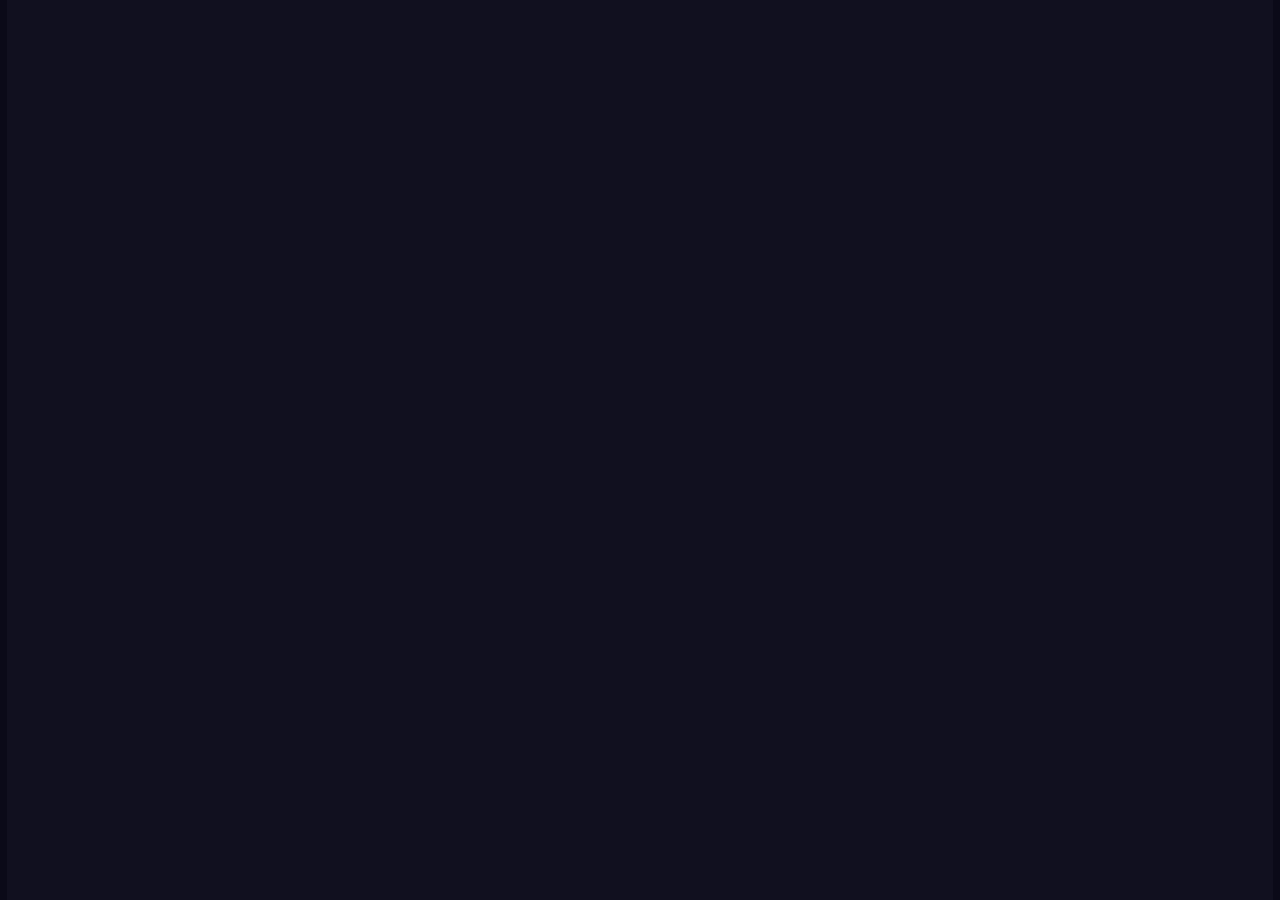
==== index.html @ ba412796 "Portfolio site" ====
<!doctype html>
<html lang="en">
<head>
  <meta charset="utf-8" />
  <meta name="viewport" content="width=device-width, initial-scale=1" />
  <title>Jana's Portfolio</title>
  <meta name="description" content="Jana Malibari — software engineer, UX/UI designer, web and game developer." />
  <link rel="preconnect" href="https://fonts.googleapis.com" />
  <link rel="preconnect" href="https://fonts.gstatic.com" crossorigin />
  <link href="https://fonts.googleapis.com/css2?family=Pacifico&family=Prompt&family=Righteous&display=swap" rel="stylesheet" />
  <link rel="stylesheet" href="styles.css?v=36" />
</head>
<body>
  <main id="viewport">
    <!-- 1440 × 1024 design canvas scaled to fit the window; phones get a portrait canvas (see script.js).
         Everything inside the gold border is clipped to it (.clipped uses --clip, set by script.js). -->
    <div id="stage" data-screen="splash" data-hdr="hide">

      <!-- ===== Sky: nebula (pans between screens), star layer, twinkles ===== -->
      <div id="sky" class="clipped" aria-hidden="true">
        <img id="nebula" src="assets/bg-nebula.jpg" alt="" width="4964" height="5210" />
        <img id="stars" src="assets/stars.png" alt="" />
        <canvas id="twinkles"></canvas>
      </div>

      <!-- ===== SPLASH (Figma "SplashScreen" Component1 → 8) ===== -->
      <section class="screen" id="splash" aria-label="Loading">
        <div class="art">
          <div class="sp-group">
            <div class="sp-line"></div>
            <div class="sp-art">
              <img class="sp-moon" src="assets/splash-moon.png" alt="" width="1024" height="570" />
              <img class="sp-rays" src="assets/splash-rays.png" alt="" width="1024" height="570" />
              <img class="sp-arc" src="assets/splash-arc.png" alt="" width="1024" height="570" />
            </div>
            <div class="sp-text"><p>Jana<br />Portfolio</p></div>
          </div>
          <div class="sp-dot"></div>
        </div>
      </section>

      <!-- ===== INTRO (Component1 → 5) ===== -->
      <section class="screen" id="intro" aria-label="Welcome" data-s="1">
        <div class="clipped"><div class="art">
          <img class="side-arc left tw" src="assets/side-arc-left.svg" alt="" width="70" height="135" />
          <img class="side-arc right tw" src="assets/side-arc-right.svg" alt="" width="70" height="135" />
          <img class="ring-inner tw" src="assets/orbit-inner.svg" alt="" width="980" height="980" />
          <div class="ring-outer tw">
            <img class="ring-outer-img" src="assets/orbit-outer.png" alt="" />
            <img class="ring-planet" src="assets/orbit-planet.svg" alt="" width="45" height="45" />
          </div>
          <div class="glare g2 tw" style="left:438px;top:324px;--gx:-723.5px;--gy:-294.5px"></div>
          <div class="glare g2 tw" style="left:899px;top:595px;--gx:596.5px;--gy:460.5px"></div>
          <div class="glare g1 tw" style="left:846px;top:261px;--gx:465px;--gy:-476px"></div>
          <div class="glare g1 tw" style="left:486px;top:625px;--gx:-473.5px;--gy:548.5px"></div>
          <p class="intro-welcome gold tw">WELCOME</p>
          <h1 class="intro-title gold tw">TO JANA’S<br />PORTFOLIO</h1>
          <button class="img-btn intro-explore tw" type="button" id="exploreBtn" aria-label="Explore">
            <img src="assets/btn-explore.svg" alt="" width="300" height="133" />
          </button>
        </div></div>
      </section>

      <!-- ===== HOME (Component1 → 2) ===== -->
      <section class="screen" id="home" aria-label="Home" data-s="1">
        <div class="clipped"><div class="art">
          <h1 class="home-name gold tw">Known as</h1>
          <div class="home-titles tw" aria-live="polite">
            <p class="gold">A Fresh Graduate University Student.</p>
            <p class="gold">A Software Engineer with a Vision.</p>
            <p class="gold">A UX / UI Designer Beyond the Ordinary.</p>
            <p class="gold">A Web Developer Building the Web of Tomorrow, Today.</p>
            <p class="gold">A Game Developer Turning Ideas into Playable Realities.</p>
          </div>
          <a class="img-btn home-btn cv tw" href="https://flowcv.com/resume/q9fv5rah4a" target="_blank" rel="noopener" aria-label="Download CV">
            <img src="assets/btn-cv.svg" alt="" width="300" height="133" />
          </a>
          <a class="img-btn home-btn cover tw" href="https://drive.google.com/file/d/1KcH2TFDEt_dfm4a84JCfvKvSNfaRKTZW/view?usp=sharing" target="_blank" rel="noopener" aria-label="Cover letter">
            <img src="assets/btn-cover.svg" alt="" width="300" height="133" />
          </a>
        </div></div>
      </section>

      <!-- ===== ABOUT (Default → Hover → Up → Content) ===== -->
      <section class="screen" id="about" aria-label="About me" data-s="default">
        <img class="about-frame" src="assets/about-frame.svg" alt="" width="1373" height="973" />
        <div class="art">
          <div class="card c7 tw"><img src="assets/tarot-back.png" alt="" /></div>
          <div class="card c6 tw"><img src="assets/tarot-back.png" alt="" /></div>
          <div class="card c8 tw"><img src="assets/tarot-back.png" alt="" /></div>
          <!-- the three cards: Everyday / Professional / Freelance. Click a side card to bring it to the middle. -->
          <div class="spread" id="spread">
          <div class="tcard" data-c="everyday" data-slot="l" role="button" tabindex="0" aria-label="Everyday Me">
            <span class="flip-inner">
              <span class="face front cface" data-fill="everyday"></span>
              <span class="face back tc-back"><img src="assets/tarot-back.png" alt="" /></span>
            </span>
          </div>
          <div class="tcard" data-c="pro" data-slot="c" role="button" tabindex="0" aria-label="Professional Me">
            <span class="flip-inner">
              <span class="face front cface" data-fill="pro"></span>
              <span class="face back tc-back"><img src="assets/tarot-back.png" alt="" /></span>
            </span>
          </div>
          <div class="tcard" data-c="freelance" data-slot="r" role="button" tabindex="0" aria-label="Freelance Me">
            <span class="flip-inner">
              <span class="face front cface" data-fill="freelance"></span>
              <span class="face back tc-back"><img src="assets/tarot-back.png" alt="" /></span>
            </span>
          </div>
          </div>
        </div>
        <!-- phones: one readable card with a switch for the three -->
        <div class="about-m" id="aboutM">
          <div class="am-tabs" role="tablist" aria-label="About me">
            <button type="button" role="tab" data-c="everyday">Everyday</button>
            <button type="button" role="tab" data-c="pro" aria-selected="true">Professional</button>
            <button type="button" role="tab" data-c="freelance">Freelance</button>
          </div>
          <div class="about-m-card" id="aboutMCard" role="button" tabindex="0" aria-label="Turn the card over">
            <span class="flip-inner">
              <span class="face front cface" data-fill="pro"></span>
              <img class="face back" src="assets/tarot-back.png" alt="" />
            </span>
          </div>
        </div>
      </section>

      <!-- ===== WORK (Variant1 → 8): backgrounds + a sliding card stack ===== -->
      <section class="screen" id="work" aria-label="My work" aria-roledescription="carousel">
        <div class="clipped">
          <div class="wbgs">
            <img data-k="game-0" src="assets/bg-game-0.jpg" alt="" />
            <div class="intro" data-k="game"></div>
            <img data-k="web-0" src="assets/bg-web-0.jpg" alt="" />
            <div class="intro" data-k="web"></div>
            <img data-k="ux-0" src="assets/bg-ux-0.jpg" alt="" />
            <div class="intro" data-k="ux"></div>
            <img data-k="program-0" src="assets/bg-program-0.jpg?v=20" alt="" />
            <div class="intro" data-k="program"></div>
          </div>
        </div>
        <!-- as in Figma, the card stack lies on top of the gold border (not clipped) -->
        <div class="art work-art">
          <div class="stack" data-k="game"><img src="assets/stack-game.png" alt="" /><button class="explore" type="button"><span>EXPLORE</span><i aria-hidden="true"><svg viewBox="0 0 24 24"><path d="M7 17 17 7M9 7h8v8"/></svg></i></button></div>
          <div class="stack" data-k="web"><img src="assets/stack-web.png" alt="" /><button class="explore" type="button"><span>EXPLORE</span><i aria-hidden="true"><svg viewBox="0 0 24 24"><path d="M7 17 17 7M9 7h8v8"/></svg></i></button></div>
          <div class="stack" data-k="ux"><img src="assets/stack-ux.png" alt="" /><button class="explore" type="button"><span>EXPLORE</span><i aria-hidden="true"><svg viewBox="0 0 24 24"><path d="M7 17 17 7M9 7h8v8"/></svg></i></button></div>
          <div class="stack" data-k="program"><img src="assets/stack-program.png" alt="" /><button class="explore" type="button"><span>EXPLORE</span><i aria-hidden="true"><svg viewBox="0 0 24 24"><path d="M7 17 17 7M9 7h8v8"/></svg></i></button></div>
        </div>
        <div class="art work-chrome">
          <img class="work-ornament" src="assets/work-ornament.svg" alt="" width="199.5" height="61" />
        </div>
        <div class="work-nav">
          <button class="work-arrow prev" type="button" aria-label="Previous category" disabled>
            <img src="assets/arrow-a.svg" alt="" width="42.1154" height="73" />
          </button>
          <div class="work-dots" aria-hidden="true"><span></span><span></span><span></span><span></span></div>
          <button class="work-arrow next" type="button" aria-label="Next category">
            <img src="assets/arrow-a.svg" alt="" width="42.1154" height="73" />
          </button>
        </div>
        <p class="sr-only" aria-live="polite" id="workLabel"></p>
      </section>

      <!-- ===== CONTACT (Component21 → Variant2 → Variant3) ===== -->
      <section class="screen" id="contact" aria-label="Contact" data-s="1">
        <div class="clipped"><div class="art">
          <ul class="contact-list">
            <li style="--i:0">
              <img class="contact-icon mail tw" src="assets/icon-mail.svg" alt="" width="53" height="42" />
              <a class="gold tw" href="mailto:janamalibari21@gmail.com">janamalibari21@gmail.com</a>
            </li>
            <li style="--i:1">
              <img class="contact-icon tw" src="assets/icon-linkedin.svg" alt="" width="53" height="53" />
              <a class="gold tw" href="https://www.linkedin.com/in/jana-malibari-" target="_blank" rel="noopener">Jana’s LinkedIn Profile</a>
            </li>
            <li style="--i:2">
              <img class="contact-icon tw" src="assets/icon-github.svg" alt="" width="53" height="53" />
              <a class="gold tw" href="https://github.com/J29-h" target="_blank" rel="noopener">Jana’s GitHub Profile</a>
            </li>
          </ul>
          <button class="contact-open tw" type="button" id="openForm" aria-haspopup="dialog">
            <svg viewBox="0 0 24 24" aria-hidden="true"><path d="M4 6h16v12H4z"/><path d="m4 7 8 6 8-6"/></svg>
            <span>SEND ME A MESSAGE</span>
          </button>
        </div></div>
        <img class="contact-frame" src="assets/contact-frame.png" alt="" />
      </section>

      <!-- ===== Gold frame (Intro, Home, Work; on phones every screen) ===== -->
      <div id="frame" aria-hidden="true">
        <div class="frame-border"><img src="assets/frame-border.svg" alt="" width="971" height="1373" /></div>
        <img class="corner" src="assets/corner-dot.svg" alt="" style="left:1396px;top:991px" />
        <img class="corner" src="assets/corner-dot-2.svg" alt="" style="left:36px;top:991px" />
        <img class="corner" src="assets/corner-dot.svg" alt="" style="left:1396px;top:29px" />
        <img class="corner" src="assets/corner-dot.svg" alt="" style="left:36px;top:29px" />
        <div class="moons">
          <img src="assets/moon-5.svg" alt="" style="left:621px" width="21.0127" height="31" />
          <img src="assets/moon-1.svg" alt="" style="left:646px" width="24.75" height="31" />
          <img src="assets/moon-4.svg" alt="" style="left:675px" width="24.9971" height="31" />
          <img src="assets/moon-full.svg" alt="" style="left:704.5px" width="31" height="31" />
          <img class="flip-x" src="assets/moon-3.svg" alt="" style="left:739px" width="24.9971" height="31" />
          <img class="flip-x" src="assets/moon-2.svg" alt="" style="left:768px" width="24.75" height="31" />
          <img class="flip-x" src="assets/moon-6.svg" alt="" style="left:797px" width="21.0127" height="31" />
        </div>
        <div class="hdr hdr-left">
          <img class="pisces-constellation" src="assets/pisces-constellation.png" alt="" />
          <div class="frame-dots" data-dots="188,206,224,242,259.67,278"></div>
        </div>
        <div class="hdr hdr-right">
          <img class="pisces-fish" src="assets/pisces-fish.png" alt="" />
          <div class="frame-dots" data-dots="1148,1166,1184,1202,1219.67,1238"></div>
        </div>
        <!-- portrait frame for phones, drawn by script.js -->
        <div class="m-frame" id="mFrame"></div>
      </div>

      <!-- ===== Side navigation (Home / About / Work / Contact) ===== -->
      <nav id="nav" aria-label="Main">
        <div class="nav-shade"></div>
        <div class="nav-bar"></div>
        <div class="nav-hit"></div>
        <a href="#home" data-go="home" style="--y:372px;--i:0">
          <span class="nav-icon"><img class="off" src="assets/icon-home-line.svg" alt="" /><img class="on" src="assets/icon-home.svg" alt="" /></span>
          <span class="nav-label gold">HOME</span>
        </a>
        <a href="#about" data-go="about" style="--y:456px;--i:1">
          <span class="nav-icon"><img class="off" src="assets/icon-user.svg" alt="" /><img class="on" src="assets/icon-user-active.svg" alt="" /></span>
          <span class="nav-label gold">ABOUT ME</span>
        </a>
        <a href="#work" data-go="work" style="--y:540px;--i:2">
          <span class="nav-icon"><img class="off" src="assets/icon-briefcase.svg" alt="" /><img class="on" src="assets/icon-briefcase-active.svg" alt="" /></span>
          <span class="nav-label gold">MY WORK</span>
        </a>
        <a href="#contact" data-go="contact" style="--y:624px;--i:3">
          <span class="nav-icon"><img class="off" src="assets/icon-messages.svg" alt="" /><img class="on" src="assets/icon-messages-active.svg" alt="" /></span>
          <span class="nav-label gold">CONTACT</span>
        </a>
      </nav>
      <!-- ===== Project viewer: opens from each Explore button ===== -->
      <div class="proj" id="proj" role="dialog" aria-modal="true" aria-labelledby="projCat" inert>
        <header class="proj-bar">
          <span class="proj-cat gold" id="projCat"></span>
          <div class="proj-tabs" id="projTabs" role="tablist"></div>
          <button class="proj-close" type="button" aria-label="Close projects" data-pclose>&times;</button>
        </header>
        <div class="proj-scroll" id="projScroll"></div>
      </div>
      <!-- ===== Message form: opens on top of everything ===== -->
      <div class="modal" id="formModal" role="dialog" aria-modal="true" aria-labelledby="cfTitle" inert>
        <div class="modal-backdrop" data-close></div>
        <form class="cform" id="cform" novalidate>
            <button class="cf-close" type="button" data-close aria-label="Close the form"><svg viewBox="0 0 24 24" aria-hidden="true"><path d="M6 6l12 12M18 6 6 18"/></svg></button>
            <h2 class="cf-title gold" id="cfTitle">Send me a message</h2>
            <div class="cf-grid">
              <label class="cf-field"><span>Name</span><input name="name" autocomplete="name" required placeholder="Your name" /></label>
              <label class="cf-field"><span>Phone</span><input name="phone" type="tel" autocomplete="tel" placeholder="Optional" /></label>
              <label class="cf-field"><span>Email</span><input name="email" type="email" autocomplete="email" required placeholder="you@example.com" /></label>
              <label class="cf-field"><span>Type of request</span>
                <select name="type" required>
                  <option value="" selected disabled>Choose one</option>
                  <option>Freelance project</option>
                  <option>Job opportunity</option>
                  <option>Collaboration</option>
                  <option>Question</option>
                  <option>Something else</option>
                </select>
              </label>
              <label class="cf-field cf-wide"><span>Message</span>
                <textarea name="message" rows="5" required placeholder="Tell me briefly what you need (up to 300 words)"></textarea>
                <small class="cf-count" id="cfCount">0 / 300 words</small>
              </label>
            </div>
            <div class="cf-foot">
              <p class="cf-note" id="cfNote" aria-live="polite"></p>
              <button class="cf-send" type="submit">Send <svg viewBox="0 0 24 24" aria-hidden="true"><path d="M4 12h15M13 6l6 6-6 6"/></svg></button>
            </div>
          </form>
      </div>
    </div>
  </main>
  <script src="projects.js?v=36"></script>
  <script src="script.js?v=36"></script>
</body>
</html>
---- styles.css ----
/* =========================================================
   Jana's Portfolio — built from the Figma file "Jana's Profile"
   Layout: everything sits on the 1440 × 1024 design canvas (#stage),
   scaled to fit the window by script.js (phones: portrait canvas).
   Motion: each screen steps through the states of its Figma component
   variants (script.js sets data-s plus --d / --e), with smoother
   page-to-page transitions, a GPU-only splash and canvas stars.
   ========================================================= */

:root {
  --gold-dark: #9e7639;
  --gold-mid: #a87830;
  --gold-light: #dab787;
  --night: #0b0a18;
  --splash-bg: #11101f;

  /* Figma "Custom spring" (damping ratio 0.75) */
  --spring: linear(0, 0.0024 0.69%, 0.0147 1.75%, 0.0410 3.03%, 0.0826 4.47%, 0.1388 6.04%, 0.2076 7.72%, 0.2859 9.51%, 0.3703 11.39%, 0.4574 13.35%, 0.5438 15.39%, 0.6267 17.50%, 0.7038 19.68%, 0.7733 21.93%, 0.8340 24.24%, 0.8856 26.60%, 0.9279 29.03%, 0.9614 31.50%, 0.9868 34.03%, 1.0051 36.60%, 1.0173 39.23%, 1.0245 41.90%, 1.0278 44.62%, 1.0283 47.38%, 1.0267 50.18%, 1.0239 53.02%, 1.0204 55.90%, 1.0166 58.82%, 1.0130 61.78%, 1.0098 64.78%, 1.0069 67.82%, 1.0046 70.89%, 1.0028 73.99%, 1.0014 77.13%, 1.0004 80.30%, 0.9998 83.50%, 0.9994 86.74%, 0.9992 90.01%, 0.9992 93.31%, 0.9992 96.64%, 1 100%);
  --ease-out: cubic-bezier(0, 0, .58, 1);
  --ease-in: cubic-bezier(.42, 0, 1, 1);
  --ease-io: cubic-bezier(.42, 0, .58, 1);
  --smooth: cubic-bezier(.22, 1, .36, 1);     /* ease-out-quint: soft landings */
  --smooth-io: cubic-bezier(.65, 0, .35, 1);  /* ease-in-out-cubic: travel */
  --pop: cubic-bezier(.34, 1.56, .64, 1);     /* small overshoot for hovers */
}

* { box-sizing: border-box; margin: 0; padding: 0; }

html, body {
  height: 100%;
  background: var(--night);
  overflow: hidden;
  font-family: "Righteous", system-ui, sans-serif;
  -webkit-font-smoothing: antialiased;
}

img { display: block; user-select: none; -webkit-user-drag: none; }
button { font: inherit; background: none; border: 0; cursor: pointer; color: inherit; -webkit-tap-highlight-color: transparent; }
a { color: inherit; }

.sr-only {
  position: absolute; width: 1px; height: 1px; overflow: hidden;
  clip: rect(0 0 0 0); white-space: nowrap;
}

.gold {
  background: linear-gradient(to bottom, var(--gold-dark) 30%, var(--gold-light));
  -webkit-background-clip: text;
  background-clip: text;
  color: transparent;
}

/* Elements that animate between Figma states */
.tw {
  transition-property: translate, scale, rotate, opacity, clip-path, left, top, width, height;
  transition-duration: var(--d, 0s);
  transition-timing-function: var(--e, ease);
}

/* ---------- Stage ---------- */
#viewport { position: fixed; inset: 0; }

#stage {
  position: absolute;
  left: 50%; top: 50%;
  width: var(--W, 1440px); height: var(--H, 1024px);
  transform: translate(-50%, -50%) scale(var(--scale, 1));
  transform-origin: center;
  overflow: hidden; /* nothing renders outside the page */
}

/* Everything inside the gold border is cut to the border's shape */
.clipped { position: absolute; inset: 0; clip-path: var(--clip, none); }

/* ---------- Sky ---------- */
#sky { pointer-events: none; overflow: hidden; }

/* half-resolution nebula drawn at 2× (it is a soft blur, so no visible loss) */
#nebula {
  position: absolute; left: 0; top: 0;
  width: 2482px; height: 2605px; max-width: none;
  transform-origin: 0 0;
  transform: translate(calc(var(--bx, -2163px) + var(--W, 1440px) / 2 - 720px),
                       calc(var(--by, -2156px) + var(--H, 1024px) / 2 - 512px)) scale(2);
  transition: transform 1.4s var(--smooth-io);
  will-change: transform;
}
#stars { position: absolute; left: 0; top: 0; width: 100%; height: 100%; object-fit: cover; }
#twinkles { position: absolute; inset: 0; width: 100%; height: 100%; mix-blend-mode: screen; }

/* ---------- Screens: soft cross-fade with a gentle zoom ---------- */
.screen {
  position: absolute; inset: 0;
  visibility: hidden; opacity: 0; scale: .985;
  transition: opacity .7s var(--smooth), scale .9s var(--smooth), visibility 0s linear .7s;
}
.screen.active { visibility: visible; opacity: 1; scale: 1; transition: opacity .7s var(--smooth), scale .9s var(--smooth), visibility 0s; }

/* Each screen's content sits on a 1440 × 1024 "art" board (1:1 on desktop,
   scaled by --s around (--ox, --oy) on phones). */
.art {
  position: absolute; left: 0; top: 0; width: 1440px; height: 1024px;
  transform-origin: 0 0;
  transform:
    translate(calc(var(--W, 1440px) / 2 - var(--ox, 720px) * var(--s, 1)),
              calc(var(--H, 1024px) / 2 - var(--oy, 512px) * var(--s, 1) + var(--dy, 0px)))
    scale(var(--s, 1));
}
.m-frame, .about-m-card { display: none; }

/* ---------- Gold frame ---------- */
#frame {
  position: absolute; inset: 0; z-index: 10;
  pointer-events: none;
  opacity: 0;
  transition: opacity .7s var(--smooth);
}
#stage[data-screen="intro"] #frame,
#stage[data-screen="home"] #frame,
#stage[data-screen="work"] #frame { opacity: 1; }
#stage[data-screen="work"]:not(.m) #frame .moons,
#stage[data-screen="work"]:not(.m) #frame .hdr { visibility: hidden; }

.frame-border { position: absolute; left: 36px; top: 29px; width: 1369px; height: 967px; }
.frame-border img {
  position: absolute; left: 50%; top: 50%;
  width: 971px; height: 1373px; max-width: none;
  transform: translate(-50%, -50%) rotate(-90deg) scaleY(-1);
}
.corner { position: absolute; width: 9px; height: 9px; }
.moons { position: absolute; left: 0; top: 0; width: 1440px; height: 1024px; }
.moons img { position: absolute; top: 969px; }
.flip-x { transform: scaleX(-1); }

.hdr { position: absolute; inset: 0; transition: translate .8s var(--smooth), opacity .8s var(--smooth); }
#stage[data-hdr="hide"] .hdr { translate: 0 -110px; opacity: 0; }

.pisces-constellation { position: absolute; left: 91px; top: 73px; width: 77px; height: 77px; object-fit: cover; object-position: bottom; }
.pisces-fish { position: absolute; left: 1272px; top: 86px; width: 61.811px; height: 52px; object-fit: cover; }
.frame-dots span { position: absolute; top: 105px; width: 13.98px; height: 13.98px; display: grid; place-items: center; }
.frame-dots img { width: 9.885px; height: 9.885px; transform: rotate(-135deg); }

/* =========================================================
   SPLASH — one CSS timeline, transforms/opacity/clip only (no layout work)
   line draws → moon & flowers rise → rays sweep → arc rises → name
   appears → beige dot swells over the screen → shrinks into the Intro
   ========================================================= */
#splash { background: var(--splash-bg); z-index: 50; }
#splash * { will-change: transform, opacity; }

/* The three artwork layers share one 1024 × 570 canvas, drawn at their true
   proportions (×1.5) and centred on the page; the gold line sits at its base. */
.sp-art { position: absolute; left: -48.75px; top: 84.5px; width: 1536px; height: 855px; }
.sp-art img { position: absolute; inset: 0; width: 100%; height: 100%; max-width: none; opacity: 0; }

.sp-line {
  position: absolute; left: 176px; top: 780px; width: 1088px; height: 5px;
  background: var(--gold-light); border-radius: 3px;
  transform-origin: 50% 50%;
  opacity: 0; transform: translateY(60px) scaleX(.005);
}
/* moon & flowers rise out of the line */
.sp-moon { clip-path: inset(82% 0 18% 0); transform: translateY(70px); }
/* rays burst outward from the flowers */
.sp-rays { transform-origin: 45% 52%; transform: scale(.55); }
/* the arc lifts in last */
.sp-arc { clip-path: inset(67% 0 33% 0); transform: translateY(50px); }

.sp-text { position: absolute; left: 760px; top: 575px; width: 290px; height: 210px; opacity: 0; }
.sp-text p {
  position: absolute; inset: 0;
  display: flex; align-items: center; justify-content: center; text-align: center;
  font-family: "Pacifico", cursive; font-size: 58px; line-height: 1.3;
  color: var(--gold-light); white-space: nowrap;
}

/* the beige dot lives at its full-screen size and is scaled (GPU only);
   it starts on the moon's dot and finally shrinks into the Intro */
.sp-dot {
  position: absolute; left: -188px; top: -389px; width: 1815px; height: 1815px;
  border-radius: 50%; background: var(--gold-light);
  opacity: 0; transform: translate(158.75px, -47px) scale(.011);
}

#splash.play .sp-line { animation: sp-line 1.4s .15s forwards; }
#splash.play .sp-moon { animation: sp-moon 1.4s 1.0s var(--smooth) forwards; }
#splash.play .sp-rays { animation: sp-rays 1.3s 1.6s var(--smooth) forwards; }
#splash.play .sp-arc { animation: sp-moon 1.2s 1.9s var(--smooth) forwards; }
#splash.play .sp-text { animation: sp-text 1.1s 2.6s var(--smooth) forwards; }
#splash.play .sp-group { animation: sp-dim 1.4s 4.1s var(--smooth-io) forwards; }
#splash.play .sp-dot { animation: sp-dot 2.3s 3.5s forwards; }

@keyframes sp-line {
  0% { opacity: 0; transform: translateY(60px) scaleX(.005); animation-timing-function: var(--smooth); }
  30% { opacity: 1; transform: translateY(0) scaleX(.005); animation-timing-function: cubic-bezier(.65, 0, .35, 1); }
  100% { opacity: 1; transform: none; }
}
@keyframes sp-moon { from { opacity: 0; } 30% { opacity: 1; } to { opacity: 1; clip-path: inset(0 0 0 0); transform: none; } }
@keyframes sp-rays { from { opacity: 0; } 40% { opacity: 1; } to { opacity: 1; transform: none; } }
@keyframes sp-text {
  from { opacity: 0; transform: translateY(16px) scale(.96); }
  to { opacity: 1; transform: none; }
}
@keyframes sp-dim { 50% { opacity: .55; } to { opacity: 0; } }
@keyframes sp-dot {
  0% { opacity: 0; transform: translate(158.75px, -47px) scale(.011); animation-timing-function: var(--smooth); }
  18% { opacity: 1; transform: translate(158.75px, -47px) scale(.011); animation-timing-function: cubic-bezier(.7, 0, .2, 1); }
  62% { opacity: 1; transform: none; animation-timing-function: cubic-bezier(.65, 0, .35, 1); }
  100% { opacity: 1; transform: translate(.5px, -6.5px) scale(0); }
}

/* ========== INTRO ========== */
.side-arc { position: absolute; top: 445px; }
.side-arc.right { left: 1337px; transform: rotate(180deg); }
.side-arc.left { left: 34px; transform: scaleY(-1); }

/* rings: Figma states use `rotate`, the endless slow spin uses `transform` */
.ring-inner { position: absolute; left: 230px; top: 18px; rotate: -135deg; animation: spin 70s linear infinite; }
.ring-outer { position: absolute; left: 157.5px; top: -55px; width: 1125px; height: 1125px; rotate: 45deg; animation: spin 110s linear infinite reverse; }
.ring-outer-img { position: absolute; left: 164.75px; top: 164.75px; width: 795.5px; height: 795.5px; }
.ring-planet { position: absolute; left: 148.3px; top: 533.3px; }
@keyframes spin { to { transform: rotate(360deg); } }

.intro-welcome {
  position: absolute; left: 720.5px; top: 349px; transform: translate(-50%, -50%);
  font-family: "Prompt", sans-serif; font-size: 29px; white-space: nowrap;
}
.intro-title {
  position: absolute; left: 720px; top: 512px; transform: translate(-50%, -50%);
  font-weight: 400; font-size: 72px; line-height: normal; text-align: center; white-space: nowrap;
}

.glare { position: absolute; width: 96px; height: 96px; }
.glare::before, .glare::after {
  content: ""; position: absolute; left: 43px; top: 0; width: 10px; height: 96px;
  background: #fff;
  -webkit-mask: var(--g) center / 100% 100% no-repeat;
  mask: var(--g) center / 100% 100% no-repeat;
  -webkit-mask-source-type: luminance;
  mask-mode: luminance;
  animation: glint 3.6s ease-in-out infinite;
}
.glare::after { transform: rotate(90deg); }
.glare:nth-of-type(2n)::before, .glare:nth-of-type(2n)::after { animation-delay: -1.8s; }
@keyframes glint { 50% { opacity: .35; } }
.glare.g2::before { --g: url(assets/glare-v2.svg); }
.glare.g2::after { --g: url(assets/glare-h2.svg); }
.glare.g1::before { --g: url(assets/glare-v1.svg); }
.glare.g1::after { --g: url(assets/glare-h1.svg); }

.img-btn { position: absolute; display: block; }
.img-btn img { transform: scaleY(-1); transition: transform .45s var(--pop), filter .35s ease; }
.img-btn:hover img { transform: scaleY(-1) scale(1.06); filter: drop-shadow(0 0 8px rgba(218, 183, 135, .3)); }
.img-btn:active img { transform: scaleY(-1) scale(.97); }
.img-btn:focus-visible { outline: 2px solid var(--gold-light); outline-offset: 4px; border-radius: 40px; }

/* Explore: breathing glow; grows on hover */
/* the clip box is wider than the button so the glow is never cut into a rectangle */
.intro-explore { left: 569px; top: 649px; width: 300px; height: 133px; clip-path: inset(-60px); }
.intro-explore img { animation: glow 3.2s ease-in-out infinite; }
.intro-explore:hover img { transform: scaleY(-1) scale(1.1); filter: drop-shadow(0 0 10px rgba(218, 183, 135, .45)); animation-play-state: paused; }
@keyframes glow {
  0%, 100% { filter: drop-shadow(0 0 2px rgba(218, 183, 135, .15)); }
  50% { filter: drop-shadow(0 0 9px rgba(218, 183, 135, .4)); }
}

#intro[data-s="1"] :is(.intro-welcome, .intro-title) { translate: 0 933px; }
#intro[data-s="1"] .ring-inner { translate: 0 933px; rotate: 45deg; }
#intro[data-s="1"] .ring-outer { translate: 0 933px; rotate: -135deg; }
#intro:is([data-s="1"], [data-s="2"]) .glare { translate: 17px 255px; opacity: 0; }
#intro[data-s="3"] .glare { translate: 0 14px; }
#intro[data-s="1"] .side-arc { opacity: 0; }
#intro:is([data-s="1"], [data-s="2"]) .side-arc.right { translate: 103px 0; }
#intro:is([data-s="1"], [data-s="2"]) .side-arc.left { translate: -104px 0; }
#intro:is([data-s="1"], [data-s="2"], [data-s="3"]) .intro-explore { clip-path: inset(100% -60px -60px -60px); }
#intro[data-s="5"] .intro-welcome { translate: -1px -366.5px; scale: 3.22; opacity: 0; }
#intro[data-s="5"] .intro-title { scale: 18.07; opacity: 0; }
#intro[data-s="5"] .ring-inner { translate: -2.7px 8px; scale: 2.688; opacity: 0; }
#intro[data-s="5"] .ring-outer { translate: 0 4.5px; scale: 2.688; opacity: 0; }
#intro[data-s="5"] .glare { translate: var(--gx) var(--gy); scale: 3.7; opacity: 0; }
#intro[data-s="5"] .intro-explore { translate: -1.5px 746px; scale: 2.684; opacity: 0; }
#intro[data-s="5"] .side-arc.right { translate: 103px 0; }
#intro[data-s="5"] .side-arc.left { translate: -104px 0; }

/* ========== HOME ========== */
.home-name { position: absolute; left: 720px; top: 363px; transform: translate(-50%, -50%); font-weight: 400; font-size: 112px; line-height: normal; white-space: nowrap; clip-path: inset(0); }
.home-titles { position: absolute; left: 476.5px; top: 477px; width: 481px; height: 180px; }
.home-titles p {
  position: absolute; inset: 0 0 auto 0;
  font-size: 48px; line-height: normal; text-align: center;
  opacity: 0; translate: -237.5px 0; clip-path: inset(0 240px);
  transition: opacity 1.6s var(--smooth), translate 1.6s var(--smooth-io), clip-path 1.6s var(--smooth-io);
}
.home-titles p.show { opacity: 1; translate: 0 0; clip-path: inset(0 0); }
.home-titles p.out { opacity: 0; translate: 722.5px 0; clip-path: inset(0 240px); }
.home-titles p.reset { transition: none; }

.home-btn { top: 646px; width: 300px; height: 133px; transform-origin: 0 50%; }
.home-btn.cv { left: 420px; }
.home-btn.cover { left: 720px; }

#home[data-s="1"] .home-name { translate: -270px 0; clip-path: inset(100% 0 0 0); }
#home[data-s="1"] .home-titles { opacity: 0; }
#home[data-s="1"] .home-btn.cv { translate: 320px 0; scale: 0 1; }
#home[data-s="1"] .home-btn.cover { translate: -199px 0; scale: 0 1; }
#stage[data-navin="0"] #nav :is(.nav-bar, a) { translate: -133px 0; }

/* ========== ABOUT ==========
   Three tarot cards fall into a spread: Everyday / Professional / Freelance.
   The middle one is face-up; click a side card and it swaps into the middle. */
#about { z-index: 12; }
.about-frame { position: absolute; left: 34px; top: 25px; pointer-events: none; }
.card { position: absolute; }
.card img { width: 100%; height: 100%; object-fit: cover; }

.card.c6 { left: 811.5px; top: 570.4px; width: 509.4px; height: 797.1px; rotate: 19.64deg; }
.card.c7 { left: 119.1px; top: 570.4px; width: 509.4px; height: 797.1px; rotate: -19.64deg; transform: scaleX(-1); }
.card.c8 { left: 466px; top: 460px; width: 509.6px; height: 797px; }
#about[data-s="hover"] .card.c6 { left: 879.4px; top: 666.4px; width: 454.2px; height: 710.4px; rotate: 19.7deg; }
#about[data-s="hover"] .card.c7 { left: 107.4px; top: 666.4px; width: 454.2px; height: 710.4px; rotate: -19.7deg; }
#about[data-s="hover"] .card.c8 { left: 414px; top: 299px; width: 613px; height: 960px; }
/* "up": the three backs land exactly where the spread's cards sit */
#about:is([data-s="up"], [data-s="content"]) .card.c7 { left: 135px; top: 333.2px; width: 290px; height: 453.6px; rotate: -8deg; }
#about:is([data-s="up"], [data-s="content"]) .card.c6 { left: 1015px; top: 333.2px; width: 290px; height: 453.6px; rotate: 8deg; }
#about:is([data-s="up"], [data-s="content"]) .card.c8 { left: 470px; top: 121px; width: 500px; height: 782px; }
#about[data-s="content"] .card { opacity: 0; }

.spread { position: absolute; inset: 0; opacity: 0; pointer-events: none; }
#about[data-s="content"] .spread { opacity: 1; pointer-events: auto; }
.tcard {
  position: absolute; left: 470px; top: 121px; width: 500px; height: 782px;
  perspective: 1800px; cursor: pointer; outline: none;
  transition: transform .95s var(--smooth-io), filter .4s ease;
}
.tcard[data-slot="c"] { z-index: 3; }
.tcard.moving { z-index: 4; }
.tcard[data-slot="l"] { transform: translate(-440px, 48px) rotate(-8deg) scale(.58); }
.tcard[data-slot="r"] { transform: translate(440px, 48px) rotate(8deg) scale(.58); }
/* hover lifts the card's inside only, so the hover area itself never moves out from under the pointer (that caused a jittery flip) */
.tcard .flip-inner:not(.snap) { transition: transform 1.1s cubic-bezier(.65, 0, .35, 1), translate .5s var(--smooth), rotate .5s var(--smooth), scale .5s var(--smooth); }
.tcard[data-slot="l"]:is(:hover, :focus-visible) .flip-inner { translate: 0 -36px; rotate: 2deg; scale: 1.035; }
.tcard[data-slot="r"]:is(:hover, :focus-visible) .flip-inner { translate: 0 -36px; rotate: -2deg; scale: 1.035; }
.tcard:is([data-slot="l"], [data-slot="r"]):is(:hover, :focus-visible) { filter: drop-shadow(0 0 28px rgba(218, 183, 135, .45)); }
.tcard[data-slot="c"]:is(:hover, :focus-visible) { filter: drop-shadow(0 0 26px rgba(178, 124, 255, .45)); }
.tc-back img { position: absolute; inset: 0; width: 100%; height: 100%; object-fit: cover; }

/* card faces (desktop spread and phone card share them) */
.cface {
  display: flex; flex-direction: column; align-items: center; justify-content: flex-start; gap: 16px;
  padding: 66px 50px 58px; overflow: hidden; text-align: center; color: #efe6ff;
  font-family: "Prompt", system-ui, sans-serif; font-size: 17px; line-height: 1.6;
  border-radius: 26px; border: 2px solid var(--gold-mid);
  background:
    radial-gradient(1.5px 1.5px at 18% 22%, rgba(255,255,255,.7) 50%, transparent 51%),
    radial-gradient(1px 1px at 72% 12%, rgba(255,255,255,.6) 50%, transparent 51%),
    radial-gradient(1.5px 1.5px at 86% 64%, rgba(255,255,255,.55) 50%, transparent 51%),
    radial-gradient(1px 1px at 30% 82%, rgba(255,255,255,.55) 50%, transparent 51%),
    linear-gradient(180deg, #12062b 0%, #250b52 55%, #46168f 100%);
  box-shadow: 0 24px 60px rgba(0, 0, 0, .55);
}
/* the card's thin double gold frame */
.cface::before, .cface::after { content: ""; position: absolute; pointer-events: none; border-radius: 18px; }
.cface::before { inset: 14px; border: 1.5px solid rgba(218, 183, 135, .75); }
.cface::after { inset: 21px; border: 1px solid rgba(218, 183, 135, .35); border-radius: 13px; }
.cf-t { font-family: "Righteous", sans-serif; font-size: 34px; letter-spacing: .08em; white-space: nowrap; color: #fff; text-shadow: 0 0 10px #b27cff, 0 0 26px #8a3dff; line-height: 1.15; }
.cf-t { margin-bottom: 10px; }
.cf-l { font-size: 18px; color: #fff; line-height: 1.45; }
/* everything under the title sits centred in the space that is left */
.cf-body { flex: 1 0 auto; display: flex; flex-direction: column; align-items: center; justify-content: center; gap: 16px; padding-bottom: 8px; }
.cf-chips { display: flex; flex-wrap: wrap; justify-content: center; gap: 10px; }
.cf-chips span { padding: 6px 16px; border-radius: 30px; border: 1.5px solid rgba(218, 183, 135, .7); color: #f3d9a8; font-size: 15px; background: rgba(218, 183, 135, .08); }
.cf-cta {
  margin-top: 6px; padding: 12px 28px; border-radius: 40px; text-decoration: none;
  font-family: "Righteous", sans-serif; font-size: 18px; letter-spacing: .06em; color: #1b0f33;
  background: linear-gradient(180deg, #f3d9a8, #b98a4e); box-shadow: 0 8px 22px rgba(0, 0, 0, .35), 0 0 18px rgba(218, 183, 135, .35);
  transition: scale .4s var(--pop), box-shadow .3s ease;
}
.cf-cta:hover, .cf-cta:focus-visible { scale: 1.06; box-shadow: 0 10px 26px rgba(0, 0, 0, .4), 0 0 26px rgba(218, 183, 135, .6); outline: none; }

/* The card turns over sideways (rotateY); faces swap at half-way. */
.tcard, .about-m-card { perspective: 1800px; }
.flip-inner {
  position: absolute; inset: 0; display: block;
  transform-style: preserve-3d;
  transition: transform 1.1s cubic-bezier(.65, 0, .35, 1); /* symmetric: edge-on exactly at half-way */
  will-change: transform;
}
.flip-inner.snap, .flip-inner.snap .face { transition: none; }
.face { position: absolute; inset: 0; transition: opacity 0s linear .55s; }
.face.back { transform: rotateY(180deg); opacity: 0; }
.flipped .flip-inner { transform: rotateY(180deg); }
.flipped .face.front { opacity: 0; }
.flipped .face.back { opacity: 1; }
.tcard.lift .flip-inner, .about-m-card.lift .flip-inner { animation: lift 1.1s var(--smooth-io); }
@keyframes lift { 50% { scale: 1.05; } }

/* ========== WORK ========== */
.wbgs > img { position: absolute; left: 0; top: 0; width: 1440px; height: 1024px; object-fit: cover; opacity: 0; will-change: opacity, transform; }
/* each category's own intro (Figma GameIntro / WEBIntro / UX/UIIntro / ProgramCodeIntro):
   real layers that move from state to state over the category's empty background */
.intro { position: absolute; left: 0; top: 0; width: 1440px; height: 1024px; opacity: 0; visibility: hidden; transition: opacity .6s var(--smooth), visibility 0s .6s; }
.intro.on { opacity: 1; visibility: visible; transition: opacity .3s var(--smooth); }
.intro img[src*="dev-"]:not([src*="floor"]) { filter: drop-shadow(0 22px 26px rgba(8, 4, 24, .6)); }
.intro img { position: absolute; display: block; max-width: none; will-change: transform, opacity; }
#work { z-index: 12; } /* above the gold border, like the About cards */
.stack { position: absolute; left: 76px; top: 0; width: 590.67px; height: 1023.33px; opacity: 0; pointer-events: none; will-change: transform; filter: drop-shadow(0 18px 30px rgba(5, 3, 20, .45)); }
.stack.cur { pointer-events: auto; }
/* the stack picture is cut off at its top and bottom: fade those ends so no hard edge shows while it moves */
.stack { -webkit-mask-image: linear-gradient(transparent 0, #000 9%, #000 84%, transparent 100%); mask-image: linear-gradient(transparent 0, #000 9%, #000 84%, transparent 100%); }
.stack > img { position: absolute; inset: 0; width: 100%; height: 100%; pointer-events: none; }

/* Explore: gold, like the site's other buttons; sits over the flat button drawn
   on each card, at the card's own tilt (measured from the card edges) */
.explore {
  position: absolute; width: 148px; height: 72px; margin: -36px 0 0 -74px; rotate: var(--r); /* same size and spot as the button drawn on the card, so it stays inside the card */
  display: flex; align-items: center; justify-content: center; gap: 9px; overflow: hidden;
  border-radius: 18px; border: 1.5px solid #f6e2b8;
  background: linear-gradient(180deg, #b48a4c 0%, #dab787 55%, #e9cfa0 100%);
  box-shadow: 0 12px 26px rgba(4, 2, 16, .5), inset 0 2px 0 rgba(255, 245, 222, .55), inset 0 -3px 8px rgba(120, 84, 34, .35);
  transition: scale .45s var(--pop), box-shadow .35s ease, filter .35s ease;
}
.stack[data-k="game"] .explore { left: 263px; top: 767px; --r: -13deg; }
.stack[data-k="web"] .explore { left: 127.4px; top: 722px; --r: 19.3deg; }
.stack[data-k="ux"] .explore { left: 264px; top: 725px; --r: -13deg; }
.stack[data-k="program"] .explore { left: 125px; top: 656px; --r: 19.5deg; }
.explore span { font-size: 17px; letter-spacing: .12em; color: #241634; }
.explore i {
  display: grid; place-items: center; width: 27px; height: 27px; border-radius: 50%;
  background: #241634; box-shadow: inset 0 0 0 1.5px rgba(246, 226, 184, .5);
  transition: rotate .5s var(--pop);
}
.explore svg { width: 16px; height: 16px; fill: none; stroke: #f3d9a8; stroke-width: 2.6; stroke-linecap: round; stroke-linejoin: round; }
/* a slow gleam passes over the button */
.explore::after {
  content: ""; position: absolute; top: -20%; bottom: -20%; left: -60%; width: 40%;
  background: linear-gradient(100deg, transparent, rgba(255, 250, 235, .65), transparent);
  transform: skewX(-18deg); animation: gleam 4.2s ease-in-out infinite; pointer-events: none;
}
@keyframes gleam { 0%, 55% { left: -60%; } 100% { left: 130%; } }
.explore:hover, .explore:focus-visible { scale: 1.05; outline: none; filter: brightness(1.06); box-shadow: 0 14px 30px rgba(4, 2, 16, .55), inset 0 2px 0 rgba(255, 245, 222, .6), 0 0 30px rgba(218, 183, 135, .6); }
.explore:hover i, .explore:focus-visible i { rotate: 45deg; }
.explore:active { scale: .96; }

.work-chrome { pointer-events: none; }
.work-ornament { position: absolute; left: 620px; top: 942px; width: 199.5px; height: 61px; }

.work-nav { position: absolute; inset: 0; pointer-events: none; transition: opacity .6s var(--smooth), translate .9s var(--smooth); }
#work:not(.ready) .work-nav { opacity: 0; translate: 0 40px; }
.work-arrow {
  position: absolute; top: 870px; width: 42.1px; height: 73px; pointer-events: auto;
  transition: opacity .4s ease, filter .3s ease, scale .45s var(--pop);
}
.work-arrow img { width: 100%; height: 100%; }
.work-arrow.prev { left: 642px; }
.work-arrow.prev img { transform: rotate(180deg); }
.work-arrow.next { left: 760px; }
.work-arrow:not(:disabled):hover { scale: 1.15; filter: drop-shadow(0 0 12px rgba(218, 183, 135, .7)); }
.work-arrow:not(:disabled):active { scale: .92; }
.work-arrow:disabled { opacity: .35; cursor: default; filter: saturate(.4); }
.work-arrow:focus-visible { outline: 2px solid var(--gold-light); outline-offset: 6px; border-radius: 8px; }
.work-dots { display: none; }

/* ========== CONTACT ==========
   The Figma layout (icons + links), a button below, and the message form
   in a pop-up above everything (.modal, at the end of #stage). */
.contact-frame { position: absolute; inset: 0; width: 1440px; height: 1024px; pointer-events: none; }
.contact-list { list-style: none; }
.contact-list li { position: absolute; left: 0; height: 53px; }
.contact-list li:nth-child(1) { top: 330.5px; }
.contact-list li:nth-child(2) { top: 434px; }
.contact-list li:nth-child(3) { top: 547px; }
.contact-icon { position: absolute; left: 428px; top: 0; transform-origin: 0 0; }
.contact-icon.mail { top: 5.5px; }
.contact-list a {
  position: absolute; left: 541px; top: 50%;
  font-size: 32px; line-height: 42px; white-space: nowrap; text-decoration: none;
  transform: translateY(-50%);
  background-image: linear-gradient(to bottom, var(--gold-mid), var(--gold-light));
  clip-path: inset(0);
}
.contact-list a:hover, .contact-list a:focus-visible { filter: brightness(1.2) drop-shadow(0 0 10px rgba(218, 183, 135, .45)); outline: none; }

.contact-open {
  position: absolute; left: 0; right: 0; margin: 0 auto; width: fit-content; top: 668px; height: 72px; padding: 0 38px; /* centred on the page */
  display: flex; align-items: center; gap: 16px;
  border-radius: 40px; font-size: 24px; letter-spacing: .06em; color: #241634;
  background: linear-gradient(180deg, #b48a4c 0%, #dab787 55%, #e9cfa0 100%);
  border: 1.5px solid #f6e2b8;
  box-shadow: 0 14px 30px rgba(4, 2, 16, .45), inset 0 2px 0 rgba(255, 245, 222, .55);
  transition-property: translate, scale, opacity, box-shadow, filter;
}
.contact-open svg { width: 28px; height: 28px; fill: none; stroke: #241634; stroke-width: 2; stroke-linejoin: round; stroke-linecap: round; }
.contact-open:hover, .contact-open:focus-visible { scale: 1.05; outline: none; filter: brightness(1.06); box-shadow: 0 16px 34px rgba(4, 2, 16, .5), 0 0 34px rgba(218, 183, 135, .55); transition-duration: .4s; transition-delay: 0s; }

/* one continuous, staggered entrance (transform / opacity / clip only) */
.contact-icon, .contact-list a { will-change: translate, opacity; }
#contact .contact-icon { transition-delay: calc(var(--i) * 110ms); }
#contact .contact-list a { transition-delay: calc(var(--i) * 110ms + 260ms); }
#contact .contact-open { transition-delay: .55s; }
#contact[data-s="1"] .contact-icon { translate: 120px 0; scale: 1.25; opacity: 0; }
#contact[data-s="1"] .contact-list a { translate: -36px 0; clip-path: inset(0 100% 0 0); opacity: 0; }
#contact[data-s="1"] .contact-open { translate: 0 40px; opacity: 0; }
#contact[data-s="1"] :is(.contact-icon, .contact-list a, .contact-open) { transition-delay: 0s; }

/* the pop-up */
.modal { position: absolute; inset: 0; z-index: 60; display: grid; place-items: center; visibility: hidden; transition: visibility 0s linear .45s; }
.modal.open { visibility: visible; transition-delay: 0s; }
.modal-backdrop { position: absolute; inset: 0; background: rgba(6, 4, 16, .62); -webkit-backdrop-filter: blur(6px); backdrop-filter: blur(6px); opacity: 0; transition: opacity .4s var(--smooth); }
.modal.open .modal-backdrop { opacity: 1; }
.modal .cform { position: relative; width: 600px; opacity: 0; translate: 0 40px; scale: .96; transition: opacity .35s var(--smooth), translate .55s var(--smooth), scale .55s var(--smooth); }
.modal.open .cform { opacity: 1; translate: 0 0; scale: 1; }
.cf-close {
  position: absolute; right: 16px; top: 16px; width: 38px; height: 38px; border-radius: 50%;
  display: grid; place-items: center; border: 1.5px solid rgba(218, 183, 135, .5); background: rgba(8, 6, 22, .5);
  transition: rotate .4s var(--pop), background .25s ease;
}
.cf-close svg { width: 18px; height: 18px; fill: none; stroke: #dab787; stroke-width: 2.4; stroke-linecap: round; }
.cf-close:hover, .cf-close:focus-visible { rotate: 90deg; background: rgba(218, 183, 135, .18); outline: none; }
.cform {
  padding: 30px 30px 26px; border-radius: 24px;
  background: linear-gradient(160deg, rgba(40, 24, 86, .94), rgba(14, 10, 34, .96));
  border: 1.5px solid rgba(218, 183, 135, .55);
  box-shadow: 0 24px 60px rgba(0, 0, 0, .45), inset 0 0 30px rgba(218, 183, 135, .06);
  -webkit-backdrop-filter: blur(8px); backdrop-filter: blur(8px);
  font-family: "Prompt", system-ui, sans-serif; color: #efe6ff;
}
.cf-title { font-family: "Righteous", sans-serif; font-weight: 400; font-size: 28px; margin: 4px 50px 18px 0; }
.cf-grid { display: grid; grid-template-columns: 1fr 1fr; gap: 12px 14px; }
.cf-field { display: grid; gap: 6px; min-width: 0; }
.cf-field > span { font-size: 13px; letter-spacing: .04em; color: #dab787; }
.cf-wide { grid-column: 1 / -1; }
.cform :is(input, select, textarea) {
  width: 100%; font: inherit; font-size: 15px; color: #fff;
  padding: 10px 13px; border-radius: 12px;
  background: rgba(8, 6, 22, .55); border: 1.5px solid rgba(218, 183, 135, .32);
  transition: border-color .25s ease, box-shadow .25s ease, background .25s ease;
}
.cform select { appearance: none; padding-right: 34px; cursor: pointer;
  background: rgba(8, 6, 22, .55) url("data:image/svg+xml,%3Csvg xmlns='http://www.w3.org/2000/svg' viewBox='0 0 24 24'%3E%3Cpath d='M6 9l6 6 6-6' fill='none' stroke='%23dab787' stroke-width='2.4' stroke-linecap='round'/%3E%3C/svg%3E") right 10px center / 16px no-repeat; }
.cform select option { background: #1a1236; color: #fff; }
.cform textarea { resize: none; height: 150px; line-height: 1.5; }
.cform ::placeholder { color: rgba(239, 230, 255, .4); }
.cform :is(input, select, textarea):focus { outline: none; border-color: #dab787; box-shadow: 0 0 0 3px rgba(218, 183, 135, .18); background: rgba(8, 6, 22, .75); }
.cform .bad { border-color: #ff7a9a; }
.cf-count { justify-self: end; font-size: 12px; color: rgba(239, 230, 255, .55); }
.cf-count.over { color: #ff7a9a; }
.cf-foot { display: flex; align-items: center; gap: 14px; margin-top: 16px; }
.cf-note { flex: 1; font-size: 13px; line-height: 1.4; color: #f3d9a8; }
.cf-note.err { color: #ff9ab0; }
.cf-send {
  display: inline-flex; align-items: center; gap: 10px; padding: 12px 26px; border-radius: 40px;
  font-family: "Righteous", sans-serif; font-size: 18px; letter-spacing: .06em; color: #1b0f33;
  background: linear-gradient(180deg, #f3d9a8, #b98a4e);
  box-shadow: 0 8px 22px rgba(0, 0, 0, .35), 0 0 18px rgba(218, 183, 135, .3);
  transition: scale .4s var(--pop), box-shadow .3s ease;
}
.cf-send svg { width: 18px; height: 18px; fill: none; stroke: currentColor; stroke-width: 2.4; stroke-linecap: round; stroke-linejoin: round; transition: translate .4s var(--pop); }
.cf-send:hover, .cf-send:focus-visible { scale: 1.05; outline: none; box-shadow: 0 10px 26px rgba(0, 0, 0, .4), 0 0 28px rgba(218, 183, 135, .55); }
.cf-send:hover svg { translate: 4px 0; }

/* ========== NAV ==========
   The bar holds the icons; hover it and it slides open to the right,
   keeping its border, and the labels appear inside it.
   Only the current page and the hovered item stay sharp. */
#nav { position: absolute; inset: 0; pointer-events: none; z-index: 20; opacity: 0; transition: opacity .7s var(--smooth); }
#stage:is([data-screen="home"], [data-screen="about"], [data-screen="work"], [data-screen="contact"]) #nav { opacity: 1; }
#stage:is([data-screen="home"], [data-screen="about"], [data-screen="work"], [data-screen="contact"]) #nav * { pointer-events: auto; }
#nav .nav-shade { display: none; }

/* 4 icons of 28px with the same 56px space above, between and below them */
.nav-bar {
  position: absolute; left: 35px; top: 316px; width: 71px; height: 392px;
  border: 3px solid var(--gold-dark); border-radius: 0 20px 20px 0;
  background: rgba(14, 11, 30, 0);
  transition: width .6s var(--smooth), background .5s ease, box-shadow .5s ease, translate .8s var(--smooth);
}
.nav-hit { position: absolute; left: 0; top: 316px; width: 110px; height: 392px; }

#nav a { position: absolute; left: 0; top: var(--y); display: block; height: 28px; text-decoration: none; transition: translate .8s var(--smooth); }
.nav-icon {
  position: absolute; left: 56px; top: 0; width: 28px; height: 28px; display: block;
  transition: scale .3s var(--pop), filter .15s ease, opacity .15s ease;
}
.nav-icon img { position: absolute; inset: 0; width: 100%; height: 100%; transition: opacity .4s ease; }
.nav-icon .on { opacity: 0; }
#nav a.current .nav-icon .on { opacity: 1; }
#nav a.current .nav-icon .off { opacity: 0; }

.nav-label {
  position: absolute; left: 102px; top: 0;
  font-size: 22px; line-height: 28px; white-space: nowrap;
  background-image: linear-gradient(to bottom, rgba(168, 120, 48, .65), rgba(218, 183, 135, .65));
  filter: blur(2px); opacity: 0; translate: -26px 0; clip-path: inset(-6px 100% -6px -6px);
  transform-origin: 0 50%;
  --od: 0ms;
  transition: translate .5s var(--smooth) var(--od), clip-path .5s var(--smooth) var(--od), opacity .3s ease var(--od), filter .15s ease, scale .3s var(--pop), background-image .15s ease;
}

#nav.open .nav-bar { width: 262px; background: rgba(14, 11, 30, .8); box-shadow: 0 20px 50px rgba(0, 0, 0, .45); -webkit-backdrop-filter: blur(10px); backdrop-filter: blur(10px); }
#nav.open .nav-label { opacity: 1; translate: 0 0; clip-path: inset(-6px -12px -6px -6px); --od: calc(var(--i) * 40ms + 100ms); }
#nav.open .nav-hit { width: 300px; }
#nav a:hover .nav-icon, #nav a:focus-visible .nav-icon { scale: 1.18; filter: drop-shadow(0 0 10px rgba(218, 183, 135, .6)); }
#nav.open a:hover .nav-label, #nav.open a:focus-visible .nav-label { scale: 1.08; }
#nav.open a:not(.current):not(:hover):not(:focus-visible) .nav-icon { filter: blur(1.5px); opacity: .8; }
#nav a:hover .nav-label, #nav a:focus-visible .nav-label, #nav a.current .nav-label {
  filter: none;
  background-image: linear-gradient(to bottom, var(--gold-mid), var(--gold-light));
}
#nav a:focus-visible { outline: none; }


/* =========================================================
   PHONES & PORTRAIT TABLETS  (#stage.m)
   ========================================================= */
#stage.m #frame .frame-border, #stage.m #frame .corner { display: none; }
#stage.m .m-frame { display: block; position: absolute; inset: 0; }
#stage.m .m-frame svg { position: absolute; inset: 0; width: 100%; height: 100%; overflow: visible; }
#stage.m .moons { transform-origin: 720px 984.5px; transform: translate(calc(var(--W) / 2 - 720px), calc(var(--H) - 14px - 984.5px)) scale(.62); }
#stage.m .hdr-left { transform-origin: 91px 73px; transform: translate(-61px, -43px) scale(.55); }
#stage.m .hdr-right { transform-origin: 1334px 73px; transform: translate(calc(var(--W) - 30px - 1334px), -43px) scale(.55); }
#stage.m:not([data-screen="splash"]) #frame { opacity: 1; }
#stage.m .about-frame, #stage.m .contact-frame, #stage.m .side-arc, #stage.m .work-chrome { display: none; }

#stage.m #splash .art  { --s: min(calc(var(--Wn) / 1180), 1); --ox: 720px; --oy: 520px; }
#stage.m #intro .art   { --s: calc(var(--Wn) / 860); --oy: 508px; --dy: -10px; }
#stage.m #home .art    { --s: calc(var(--Wn) / 690); --oy: 522px; --dy: -46px; }
#stage.m #about .art   { --s: calc(var(--Wn) / 880); --oy: 858px; --dy: calc(var(--H) / 2 - 270px); }
#stage.m #contact .art { --s: min(calc(var(--Wn) / 640), 1); --ox: 675px; --oy: 520px; --dy: -40px; }
#stage.m .contact-open { right: 90px; } /* centred on the phone view (its centre is x 675) */
#stage.m #work .work-art { --s: calc(var(--Wn) / 640); --ox: 371px; --oy: 512px; --dy: -14px; }
/* phones show the right part of each scene, where the objects are */
#stage.m .wbgs > img { width: 100%; height: 100%; object-position: 90% 50%; }
#stage.m .intro { --k: max(calc(var(--Wn) / 1440), calc(var(--Hn) / 1024)); transform-origin: 0 0; scale: var(--k);
  left: calc((var(--Wn) - 1440 * var(--k)) * .9px); top: calc((var(--Hn) - 1024 * var(--k)) * .5px); }
/* Program: the whole device lineup, smaller, across the top of the screen */
#stage.m .intro[data-k="program"] { --k: calc(var(--Wn) / 800); left: calc(-615px * var(--k)); top: calc(46px - 300px * var(--k)); }
/* only the front card of the stack; the scene stays bright at the top and darkens behind the card */
#stage.m .stack { -webkit-mask-image: linear-gradient(transparent 15%, #000 25%, #000 85%, transparent 93%); mask-image: linear-gradient(transparent 15%, #000 25%, #000 85%, transparent 93%); }
#stage.m #work .clipped::after {
  content: ""; position: absolute; inset: 0; pointer-events: none;
  background: linear-gradient(180deg, rgba(11, 10, 24, 0) 0%, rgba(11, 10, 24, .3) 30%, rgba(11, 10, 24, .62) 62%, rgba(11, 10, 24, .8) 100%);
}

/* About on phones: one readable card, a switch for Everyday / Professional / Freelance */
#stage.m #about .art { transition: opacity .4s var(--ease-in); }
#stage.m #about[data-s="content"] .art { opacity: 0; pointer-events: none; transition-delay: .25s; }
.about-m { display: none; }
#stage.m .about-m {
  display: flex; flex-direction: column; align-items: center; justify-content: center; gap: 14px;
  position: absolute; left: 0; right: 0; top: 58px; bottom: 112px; z-index: 5;
  opacity: 0; visibility: hidden; transition: opacity .3s ease, visibility 0s linear .3s;
}
#stage.m #about[data-s="content"] .about-m { opacity: 1; visibility: visible; transition-delay: 0s; }
.am-tabs { display: flex; gap: 4px; padding: 4px; border-radius: 30px; background: rgba(12, 10, 26, .6); border: 1.5px solid rgba(218, 183, 135, .45); -webkit-backdrop-filter: blur(6px); backdrop-filter: blur(6px); }
.am-tabs button { font-size: 13px; letter-spacing: .04em; padding: 7px 13px; border-radius: 24px; color: #dab787; transition: background .3s ease, color .3s ease; }
.am-tabs button[aria-selected="true"] { background: linear-gradient(180deg, #f3d9a8, #b98a4e); color: #1b0f33; }
#stage.m .about-m-card { position: relative; display: block; flex: none; cursor: pointer; outline: none;
  width: min(calc(var(--W) - 84px), 307px); height: min(calc(100% - 60px), 480px); }
#stage.m .about-m-card .cface {
  padding: 26px 18px 20px; gap: 8px; font-size: 13px; line-height: 1.45; overflow-y: auto; overscroll-behavior: contain; scrollbar-width: none;
  box-shadow: 0 20px 50px rgba(0, 0, 0, .55);
}
#stage.m .about-m-card .cface::before { inset: 8px; }
#stage.m .about-m-card .cface::after { inset: 13px; }
#stage.m .about-m-card .cf-t { font-size: 24px; }
#stage.m .about-m-card .cf-l { font-size: 14px; }
#stage.m .about-m-card .cf-t { margin-bottom: 4px; }
#stage.m .about-m-card .cf-body { gap: 8px; padding-bottom: 0; }
#stage.m .about-m-card .cf-chips span { font-size: 12px; padding: 4px 11px; }
#stage.m .about-m-card .cf-cta { font-size: 15px; padding: 10px 22px; }
.about-m-card img.back { width: 100%; height: 100%; object-fit: cover; border-radius: 22px; }

/* Contact on phones: the art scales down; the pop-up fills the screen with a margin */
#stage.m .modal .cform { width: calc(var(--W) - 32px); max-height: calc(var(--H) - 40px); overflow-y: auto; overscroll-behavior: contain; scrollbar-width: none; padding: 20px 16px 16px; }
#stage.m .cf-title { font-size: 21px; margin: 4px 44px 12px 0; }
#stage.m .cf-grid { gap: 10px; }
#stage.m .cf-field:nth-child(3), #stage.m .cf-field:nth-child(4) { grid-column: 1 / -1; }
#stage.m .cform :is(input, select, textarea) { font-size: 16px; }
#stage.m .cform textarea { height: 120px; }
#stage.m .cf-close { right: 12px; top: 12px; width: 34px; height: 34px; }

/* Work on phones: arrows and a position dot row above the tab bar */
#stage.m .work-arrow {
  top: auto; bottom: 112px; width: 48px; height: 50px; padding: 11px 14px; border-radius: 15px;
  background: rgba(10, 8, 24, .5); border: 1.5px solid rgba(218, 183, 135, .6);
  -webkit-backdrop-filter: blur(6px); backdrop-filter: blur(6px);
}
#stage.m .work-arrow.prev { left: calc(var(--W) / 2 - 108px); }
#stage.m .work-arrow.next { left: calc(var(--W) / 2 + 60px); }
#stage.m .work-dots { display: flex; position: absolute; left: calc(var(--W) / 2 - 40px); width: 80px; bottom: 133px; justify-content: center; gap: 7px; }
.work-dots span { width: 7px; height: 7px; border-radius: 4px; background: rgba(218, 183, 135, .4); transition: width .4s var(--smooth), background .4s ease; }
.work-dots span.on { width: 20px; background: #dab787; }

/* Nav on phones: bottom tab bar, 26px icons, even spacing */
#stage.m .nav-hit { display: none; }
#stage.m .nav-bar {
  left: calc(var(--W) / 2 - 128px); top: auto; bottom: 34px; width: 256px; height: 60px;
  border-width: 2px; border-radius: 20px;
  background: rgba(12, 10, 26, .55); -webkit-backdrop-filter: blur(8px); backdrop-filter: blur(8px);
}
#stage.m #nav a { left: calc(var(--W) / 2 + (var(--i) - 1.5) * 60px - 13px); top: calc(var(--H) - 77px); width: 26px; height: 26px; }
#stage.m[data-navin="0"] #nav :is(.nav-bar, a) { translate: 0 120px; }
#stage.m .nav-icon { left: 0; top: 0; width: 26px; height: 26px; }
#stage.m .nav-label { left: 0; top: 0; width: 1px; height: 1px; overflow: hidden; clip-path: inset(50%); filter: none; }

@media (prefers-reduced-motion: reduce) {
  *, *::before, *::after { animation-duration: .01ms !important; animation-delay: 0s !important; transition-duration: .01ms !important; }
}

/* ---------- Project viewer (opens from Explore) ---------- */
.proj { position: absolute; inset: 0; z-index: 70; background: #07040f; visibility: hidden; opacity: 0;
  transition: opacity .5s var(--smooth), visibility 0s linear .5s; }
.proj.open { visibility: visible; opacity: 1; transition-delay: 0s; }
.proj-bar { position: absolute; left: 0; right: 0; top: 0; z-index: 5; height: 76px; display: flex; align-items: center; gap: 24px; padding: 0 28px;
  background: linear-gradient(180deg, rgba(7, 4, 15, .92), rgba(7, 4, 15, .55)); -webkit-backdrop-filter: blur(10px); backdrop-filter: blur(10px);
  border-bottom: 1px solid rgba(218, 183, 135, .35); translate: 0 -100%; transition: translate .6s var(--smooth) .15s; }
.proj.open .proj-bar { translate: 0 0; }
.proj-cat { font-family: "Righteous", sans-serif; font-size: 22px; letter-spacing: .1em; white-space: nowrap; }
.proj-tabs { flex: 1; display: flex; justify-content: center; gap: 8px; min-width: 0; overflow-x: auto; scrollbar-width: none; }
.proj-tabs button { flex: none; padding: 9px 20px; border-radius: 30px; font-size: 16px; letter-spacing: .04em; color: #dab787;
  border: 1.5px solid rgba(218, 183, 135, .45); transition: background .3s ease, color .3s ease, border-color .3s ease; }
.proj-tabs button:hover, .proj-tabs button:focus-visible { border-color: #dab787; outline: none; }
.proj-tabs button[aria-selected="true"] { background: linear-gradient(180deg, #f3d9a8, #b98a4e); color: #1b0f33; border-color: transparent; }
.proj-close { flex: none; width: 46px; height: 46px; border-radius: 50%; font-size: 30px; line-height: 1; color: #dab787;
  border: 1.5px solid rgba(218, 183, 135, .6); transition: rotate .4s var(--smooth), background .3s ease; }
.proj-close:hover, .proj-close:focus-visible { rotate: 90deg; background: rgba(218, 183, 135, .15); outline: none; }
.proj-scroll { position: absolute; inset: 0; overflow-y: auto; overscroll-behavior: contain; scrollbar-width: thin; scrollbar-color: #8a6a3e transparent; }
.proj-scroll.swap { animation: projSwap .6s var(--smooth); }
@keyframes projSwap { from { opacity: 0; translate: 0 40px; } }
.proj-end { display: flex; flex-direction: column; align-items: center; gap: 18px; padding: 70px 20px 90px; color: #efe6ff; font-size: 18px; text-align: center; }
.proj-end button { padding: 13px 30px; border-radius: 40px; font-family: "Righteous", sans-serif; font-size: 18px; letter-spacing: .06em; color: #1b0f33;
  background: linear-gradient(180deg, #f3d9a8, #b98a4e); transition: scale .4s var(--pop); }
.proj-end button:hover, .proj-end button:focus-visible { scale: 1.06; outline: none; }
.proj-soon { position: absolute; inset: 0; display: flex; flex-direction: column; align-items: center; justify-content: center; gap: 18px; padding: 0 24px; text-align: center; color: #efe6ff; font-size: 20px; }
.proj-soon h2 { font-family: "Righteous", sans-serif; font-size: 64px; letter-spacing: .08em; color: #fff; text-shadow: 0 0 14px #b27cff, 0 0 34px #8a3dff; }
#stage.m .proj-bar { height: 64px; gap: 10px; padding: 0 12px; flex-wrap: nowrap; }
#stage.m .proj-cat { display: none; }
#stage.m .proj-tabs { justify-content: flex-start; }
#stage.m .proj-tabs button { padding: 7px 14px; font-size: 13px; }
#stage.m .proj-close { width: 40px; height: 40px; font-size: 26px; }
#stage.m .proj-scroll { padding-top: 64px; }
#stage.m .proj-soon h2 { font-size: 40px; }

/* ========== Project pages (site look: night sky, gold frames, tarot-card motion) ========== */
.proj { background: #07051a; }
.proj-scroll { background:
  radial-gradient(1.2px 1.2px at 12% 18%, #fff8 50%, transparent 51%) 0 0 / 220px 260px,
  radial-gradient(1px 1px at 64% 72%, #fff6 50%, transparent 51%) 0 0 / 310px 280px,
  radial-gradient(1.4px 1.4px at 38% 44%, #dab78799 50%, transparent 51%) 0 0 / 420px 380px,
  linear-gradient(180deg, #0b0822, #140d33 40%, #0b0822); background-attachment: local; }
.pv { --gold: #dab787; --gold-hi: #f3d9a8; --ink: #efe6ff; --muted: #b9add6; --pad: 120px;
  position: relative; overflow: clip; color: var(--ink); font-family: "Prompt", system-ui, sans-serif; font-size: 20px; line-height: 1.7; }
.pv h1, .pv h2, .pv h3, .pv h4, .pv p, .pv ul, .pv ol, .pv blockquote, .pv figure { margin: 0; padding: 0; }
.pv ul, .pv ol { list-style: none; }
.pv img { display: block; max-width: 100%; }
.pv-k { display: inline-block; font-family: "Righteous", sans-serif; font-size: 16px; letter-spacing: .32em; text-transform: uppercase; color: var(--gold); }
.pv-k::before { content: "✦"; margin-right: 12px; color: var(--acc); }
.pv-h { margin-top: 14px; font: 400 58px/1.08 "Righteous", sans-serif; color: #fff; text-shadow: 0 0 26px color-mix(in srgb, var(--acc) 45%, transparent); }
.pv-rule { display: block; width: 140px; height: 2px; margin-top: 30px; background: linear-gradient(90deg, var(--gold), transparent); }

/* hero: title on the left, two dealt "tarot" screens on the right */
.pv-hero { position: relative; min-height: var(--H, 1024px); display: grid; grid-template-columns: 1fr 1.08fr; align-items: center; gap: 50px; padding: 110px var(--pad) 90px; }
.pv-hero::before { content: ""; position: absolute; right: -10%; top: 10%; width: 900px; height: 900px; border-radius: 50%; background: radial-gradient(circle, color-mix(in srgb, var(--acc) 38%, transparent), transparent 65%); filter: blur(20px); animation: pvDrift 8s ease-in-out infinite alternate; pointer-events: none; }
@keyframes pvDrift { to { translate: -60px 40px; scale: 1.1; } }
.pv-hero-txt { position: relative; z-index: 2; }
.pv-title { margin: 22px 0 44px; font: 400 104px/1.08 "Righteous", sans-serif; color: #fff; letter-spacing: .02em; text-shadow: 0 0 30px color-mix(in srgb, var(--acc) 55%, transparent), 0 2px 0 #b98a4e; }
.pv-tag { max-width: 560px; font-size: 22px; color: var(--muted); }
.pv-facts { display: flex; flex-wrap: wrap; gap: 12px; margin-top: 36px !important; }
.pv-facts li { padding: 10px 20px; border-radius: 14px; border: 1px solid rgba(218, 183, 135, .4); background: rgba(218, 183, 135, .06); font-size: 17px; line-height: 1.35; -webkit-backdrop-filter: blur(6px); backdrop-filter: blur(6px); }
.pv-facts span { display: block; font-size: 12px; letter-spacing: .2em; text-transform: uppercase; color: var(--gold); }
.pv-deck { position: relative; z-index: 1; height: 640px; perspective: 1600px; }
.pv-tcard { position: absolute; left: 50%; top: 50%; width: 600px; aspect-ratio: 1440 / 1024; padding: 12px; border-radius: 22px;
  background: linear-gradient(160deg, #2a1a52, #120a2c); border: 1.5px solid var(--gold); box-shadow: 0 40px 80px rgba(0, 0, 0, .6), 0 0 40px color-mix(in srgb, var(--acc) 30%, transparent);
  transform-style: preserve-3d; transition: transform .25s ease-out; }
.pv-tcard::before { content: ""; position: absolute; inset: 5px; border: 1px solid rgba(218, 183, 135, .45); border-radius: 18px; pointer-events: none; }
.pv-tcard img { width: 100%; height: 100%; object-fit: cover; border-radius: 12px; }
.pv-tcard.back { transform: translate(-38%, -78%) rotate(9deg) translateZ(-60px) rotateX(var(--rx, 0deg)) rotateY(var(--ry, 0deg)); filter: brightness(.7); }
.pv-tcard.front { transform: translate(-60%, -30%) rotate(-5deg) rotateX(var(--rx, 0deg)) rotateY(var(--ry, 0deg)); }
.pv-tcard { animation: deal 1.3s var(--smooth) both; }
.pv-tcard.back { animation-delay: .25s; } .pv-tcard.front { animation-delay: .55s; }
@keyframes deal { from { opacity: 0; translate: 380px -520px; rotate: 40deg; } }
.pv-deck .pv-tcard.front::after { content: ""; position: absolute; inset: 0; border-radius: 22px; background: linear-gradient(115deg, transparent 35%, rgba(255, 240, 210, .28) 50%, transparent 65%); background-size: 250% 100%; animation: sheen 5s ease-in-out 2s infinite; pointer-events: none; }
@keyframes sheen { 0% { background-position: 120% 0; } 40%, 100% { background-position: -120% 0; } }
.pv-cue { position: absolute; left: 50%; bottom: 28px; translate: -50% 0; display: grid; justify-items: center; gap: 8px; font-size: 12px; letter-spacing: .3em; text-transform: uppercase; color: var(--gold); }
.pv-cue i { width: 1px; height: 46px; background: linear-gradient(var(--gold), transparent); animation: cueLine 2s ease-in-out infinite; transform-origin: top; }
@keyframes cueLine { 0% { scale: 1 0; } 50% { scale: 1 1; } 100% { scale: 1 1; opacity: 0; } }

/* moving keyword ribbon */
.pv-marquee { position: relative; padding: 18px 0; border-block: 1px solid rgba(218, 183, 135, .35); background: rgba(218, 183, 135, .05); overflow: hidden; rotate: -1.5deg; scale: 1.04; }
.pv-marquee div { display: flex; width: max-content; animation: marquee 34s linear infinite; }
.pv-marquee div + div { position: absolute; inset: 18px 0 auto; opacity: 0; }
.pv-marquee span { font: 400 38px "Righteous", sans-serif; color: transparent; -webkit-text-stroke: 1px var(--gold); padding: 0 26px; white-space: nowrap; }
.pv-marquee i { font-style: normal; color: var(--acc); font-size: 26px; align-self: center; }
@keyframes marquee { to { translate: -50% 0; } }

/* sections */
.pv-sec { position: relative; padding: 130px var(--pad); }
.pv-intro { display: grid; grid-template-columns: .9fr 1.1fr; gap: 80px; align-items: start; }
.pv-intro p { color: var(--muted); font-size: 22px; } .pv-intro p + p { margin-top: 22px; }
.pv-quote { text-align: center; padding-block: 150px; }
.pv-quote blockquote { max-width: 1080px; margin: 24px auto 0; font: 400 50px/1.3 "Righteous", sans-serif; color: #fff; }
.pv-quote blockquote::before, .pv-quote blockquote::after { content: "“"; color: var(--gold); }
.pv-quote blockquote::after { content: "”"; }
[data-words] .wd { display: inline-block; opacity: .12; filter: blur(4px); transition: opacity .6s ease, filter .6s ease; transition-delay: calc(var(--i) * 45ms); }
[data-words].in .wd { opacity: 1; filter: blur(0); }
.pv-cards { display: grid; grid-template-columns: repeat(auto-fit, minmax(300px, 1fr)); gap: 30px; margin-top: 56px; }
.pv-card { position: relative; padding: 46px 36px 38px; border-radius: 24px; background: linear-gradient(165deg, rgba(53, 31, 104, .75), rgba(18, 10, 44, .85)); border: 1.5px solid rgba(218, 183, 135, .55);
  box-shadow: 0 24px 50px rgba(0, 0, 0, .4); transition: translate .5s var(--pop), box-shadow .4s ease, border-color .4s ease; }
.pv-card::before { content: ""; position: absolute; inset: 8px; border: 1px solid rgba(218, 183, 135, .22); border-radius: 18px; pointer-events: none; }
.pv-card:hover { translate: 0 -8px; border-color: var(--gold); box-shadow: 0 30px 60px rgba(0, 0, 0, .5), 0 0 34px color-mix(in srgb, var(--acc) 35%, transparent); }
.pv-num { display: block; font: 400 46px/1 "Righteous", sans-serif; color: transparent; -webkit-text-stroke: 1px var(--gold); margin-bottom: 18px; }
.pv-card h3 { font: 400 26px/1.25 "Righteous", sans-serif; color: var(--gold-hi); margin-bottom: 12px; }
.pv-card p { color: var(--muted); font-size: 18px; line-height: 1.65; }
.pv-steps { position: relative; display: grid; grid-template-columns: repeat(auto-fit, minmax(180px, 1fr)); gap: 28px; margin-top: 70px; }
.pv-line { position: absolute; left: 0; right: 0; top: 27px; height: 2px; background: linear-gradient(90deg, var(--gold), var(--acc)); transform-origin: left; scale: var(--prog, 0) 1; }
.pv-steps li { position: relative; }
.pv-dot { position: relative; display: grid; place-items: center; width: 56px; height: 56px; border-radius: 50%; margin-bottom: 22px; background: #140d33; border: 2px solid var(--gold); font: 400 22px "Righteous"; color: var(--gold-hi); box-shadow: 0 0 22px color-mix(in srgb, var(--acc) 45%, transparent); }
.pv-steps h3 { font: 400 24px/1.25 "Righteous", sans-serif; color: #fff; margin-bottom: 8px; }
.pv-steps p { color: var(--muted); font-size: 17px; line-height: 1.6; }

/* screen reel: scrolling down slides the screens sideways */
.pv-reel { position: relative; height: calc(var(--H, 1024px) + (var(--n) - 1) * 520px); }
.pv-reel-pin { position: sticky; top: 0; height: var(--H, 1024px); display: grid; grid-template-rows: auto 1fr auto; grid-template-columns: minmax(0, 1fr); padding: 110px 0 60px; overflow: hidden; }
.pv-reel-head { display: flex; align-items: end; justify-content: space-between; padding: 0 var(--pad); }
.pv-reel-count { font: 400 22px "Righteous"; color: var(--muted); } .pv-reel-count b { color: var(--gold-hi); font-weight: 400; font-size: 40px; }
.pv-track { display: flex; align-items: center; gap: 60px; padding: 0 var(--pad); width: max-content; translate: var(--tx, 0) 0; will-change: translate; }
.pv-shot { width: 760px; flex: none; transition: scale .6s var(--smooth), opacity .6s ease; scale: .9; opacity: .55; }
.pv-shot.on { scale: 1; opacity: 1; }
.pv-shot.tall { width: 420px; }
.pv-frame { display: block; width: 100%; padding: 0; border-radius: 18px; overflow: hidden; background: #1a1238; border: 1.5px solid var(--gold); box-shadow: 0 30px 70px rgba(0, 0, 0, .55); cursor: zoom-in; text-align: left; }
.pv-dots { display: flex; gap: 7px; padding: 12px 16px; background: linear-gradient(#2a1d55, #1d1442); border-bottom: 1px solid rgba(218, 183, 135, .3); }
.pv-dots i { width: 11px; height: 11px; border-radius: 50%; background: var(--gold); opacity: .55; } .pv-dots i:first-child { background: var(--acc); opacity: .9; }
.pv-view { display: block; aspect-ratio: 1440 / 1024; overflow: hidden; }
.pv-view img { width: 100%; transition: translate 6s ease-in-out, scale .8s var(--smooth); }
.pv-shot.tall .pv-view { aspect-ratio: 1440 / 1820; }
.pv-shot.tall .pv-frame:hover .pv-view img { translate: 0 calc(-100% + 100cqh); }
.pv-shot.tall .pv-view { container-type: size; }
.pv-shot:not(.tall) .pv-frame:hover .pv-view img { scale: 1.05; }
.pv-shot figcaption { margin-top: 18px; font-size: 17px; color: var(--muted); } .pv-shot figcaption b { font: 400 17px "Righteous"; color: var(--gold); margin-right: 12px; }
.pv-reel-bar { margin: 0 var(--pad); height: 2px; background: rgba(218, 183, 135, .2); } .pv-reel-bar i { display: block; height: 100%; background: var(--gold); transform-origin: left; scale: var(--rp, 0) 1; }

/* persona */
.pv-persona { display: grid; grid-template-columns: 260px 1fr; gap: 56px; align-items: center; margin-top: 56px; padding: 50px; border-radius: 28px; border: 1.5px solid var(--gold); background: linear-gradient(160deg, rgba(53, 31, 104, .7), rgba(18, 10, 44, .85)); }
.pv-persona img { width: 260px; border-radius: 50%; box-shadow: 0 0 0 6px #140d33, 0 0 0 8px var(--gold), 0 0 50px color-mix(in srgb, var(--acc) 50%, transparent); }
.pv-persona h3 { font: 400 44px "Righteous"; color: #fff; } .pv-sub { color: var(--gold); font-size: 17px; }
.pv-persona blockquote { margin: 18px 0 24px; font-size: 24px; color: #fff; font-style: italic; }
.pv-groups { display: grid; grid-template-columns: 1fr 1fr; gap: 26px; }
.pv-groups h4 { font: 400 20px "Righteous"; color: var(--gold-hi); margin-bottom: 8px; }
.pv-groups li { position: relative; padding-left: 22px; color: var(--muted); font-size: 17px; } .pv-groups li::before { content: "✦"; position: absolute; left: 0; color: var(--acc); font-size: 12px; top: 4px; }

/* the whole long case-study page in a frame, scrolls itself on hover */
.pv-long { position: relative; max-width: 900px; margin: 56px auto 0; border-radius: 18px; overflow: hidden; border: 1.5px solid var(--gold); box-shadow: 0 30px 70px rgba(0, 0, 0, .55); }
.pv-long-view { height: 760px; overflow: hidden; container-type: size; }
.pv-long-view img { width: 100%; transition: translate 40s linear; }
.pv-long:hover .pv-long-view img { translate: 0 calc(-100% + 100cqh); }
.pv-long-hint { position: absolute; right: 16px; bottom: 16px; padding: 8px 16px; border-radius: 20px; background: rgba(12, 8, 30, .8); color: var(--gold); font-size: 14px; transition: opacity .4s; }
.pv-long:hover .pv-long-hint { opacity: 0; }

/* reveal on scroll */
[data-r] { opacity: 0; transition: opacity .9s var(--smooth), translate 1s var(--smooth), rotate 1s var(--smooth), scale 1s var(--smooth), clip-path 1.1s var(--smooth); transition-delay: calc(var(--d, 0) * 120ms); }
[data-r="up"] { translate: 0 60px; }
[data-r="grow"] { opacity: 1; scale: 0 1; transform-origin: left; }
[data-r="deal"] { translate: 0 120px; rotate: var(--t, -4deg); scale: .92; }
[data-r].in { opacity: 1; translate: 0 0; rotate: 0deg; scale: 1; }

[data-split] .w { display: inline-block; white-space: nowrap; }
[data-split] span:not(.w) { display: inline-block; opacity: 0; translate: 0 .45em; rotate: 10deg; animation: letter .9s var(--smooth) forwards; animation-delay: calc(500ms + var(--i) * 50ms); }
@keyframes letter { to { opacity: 1; translate: 0 0; rotate: 0deg; } }

/* closing card and lightbox */
.proj-end { display: grid; justify-items: center; gap: 22px; padding: 110px 20px 130px; text-align: center; color: var(--ink, #efe6ff); }
.proj-end > span { font-family: "Righteous", sans-serif; letter-spacing: .3em; font-size: 15px; color: #dab787; }
.proj-end > button.pv-next { display: flex; align-items: center; gap: 16px; padding: 8px 10px 8px 8px; border-radius: 60px; border: 1px solid rgba(218, 183, 135, .55); background: rgba(20, 12, 48, .7); color: #fff; text-align: left; letter-spacing: 0;
  -webkit-backdrop-filter: blur(8px); backdrop-filter: blur(8px); transition: border-color .4s, box-shadow .4s, background .4s; }
.pv-next img { width: 64px; height: 64px; border-radius: 50%; object-fit: cover; border: 1px solid rgba(218, 183, 135, .6); transition: rotate .6s var(--smooth); }
.pv-next span { padding-right: 6px; }
.pv-next small { display: block; font: 400 11px "Prompt", sans-serif; letter-spacing: .28em; text-transform: uppercase; color: #dab787; }
.pv-next b { display: block; font: 400 22px/1.2 "Righteous", sans-serif; margin-top: 2px; }
.pv-next > i { display: grid; place-items: center; width: 46px; height: 46px; border-radius: 50%; font-style: normal; font-size: 20px; color: #1b0f33; background: linear-gradient(180deg, #f3d9a8, #b98a4e); transition: translate .5s var(--smooth); }
.proj-end > button.pv-next:hover, .proj-end > button.pv-next:focus-visible { scale: 1; border-color: #dab787; background: rgba(40, 24, 86, .8); box-shadow: 0 0 34px rgba(218, 183, 135, .3); outline: none; }
.pv-next:hover img { rotate: -8deg; } .pv-next:hover > i { translate: 6px 0; }
.proj-end > button.pv-back { padding: 14px 32px; border-radius: 40px; font-family: "Righteous", sans-serif; font-size: 18px; letter-spacing: .06em; color: #1b0f33; background: linear-gradient(180deg, #f3d9a8, #b98a4e); }
.pv-progress { position: absolute; left: 0; right: 0; top: 76px; z-index: 6; height: 2px; background: linear-gradient(90deg, #b98a4e, #f3d9a8); transform-origin: left; scale: var(--sp, 0) 1; pointer-events: none; }
.pv-lb { position: absolute; inset: 0; z-index: 8; display: grid; place-items: center; padding: 100px 60px 50px; background: rgba(5, 3, 16, .9); -webkit-backdrop-filter: blur(8px); backdrop-filter: blur(8px); opacity: 0; visibility: hidden; transition: opacity .35s, visibility 0s .35s; cursor: zoom-out; }
.pv-lb.open { opacity: 1; visibility: visible; transition-delay: 0s; }
.pv-lb img { max-width: 100%; max-height: 100%; border-radius: 14px; border: 1.5px solid #dab787; scale: .92; transition: scale .5s var(--smooth); }
.pv-lb.tall { overflow-y: auto; place-items: start center; } .pv-lb.tall img { max-height: none; width: min(1000px, 100%); }
.pv-lb.open img { scale: 1; }

/* phones */
#stage.m .pv { --pad: 22px; font-size: 16px; }
#stage.m .pv-hero { grid-template-columns: 1fr; padding: 40px 22px 90px; gap: 10px; min-height: calc(var(--H) - 64px); align-content: center; }
#stage.m .pv-title { font-size: 54px; } #stage.m .pv-tag { font-size: 17px; }
#stage.m .pv-facts li { font-size: 14px; padding: 8px 14px; }
#stage.m .pv-deck { height: 300px; order: -1; }
#stage.m .pv-tcard { width: min(330px, 78%); padding: 7px; }
#stage.m .pv-h { font-size: 34px; }
#stage.m .pv-sec { padding: 80px 22px; }
#stage.m .pv-intro { grid-template-columns: 1fr; gap: 24px; } #stage.m .pv-intro p { font-size: 17px; }
#stage.m .pv-quote blockquote { font-size: 28px; }
#stage.m .pv-cards { grid-template-columns: 1fr; gap: 20px; margin-top: 36px; } #stage.m .pv-card { padding: 34px 24px 28px; }
#stage.m .pv-steps { grid-template-columns: 1fr; gap: 26px; padding-left: 4px; }
#stage.m .pv-line { left: 27px; right: auto; top: 0; bottom: 0; width: 2px; height: auto; transform-origin: top; scale: 1 var(--prog, 0); }
#stage.m .pv-steps li { display: grid; grid-template-columns: 56px 1fr; column-gap: 18px; } #stage.m .pv-dot { grid-row: span 2; margin: 0; }
#stage.m .pv-marquee span { font-size: 24px; }
#stage.m .pv-reel { height: auto; } #stage.m .pv-reel-pin { position: static; height: auto; padding: 70px 0; }
#stage.m .pv-track { width: auto; overflow-x: auto; scroll-snap-type: x mandatory; padding: 30px 22px 10px; gap: 18px; translate: none; scrollbar-width: none; }
#stage.m .pv-shot, #stage.m .pv-shot.tall { width: 84%; scroll-snap-align: center; scale: 1; opacity: 1; }
#stage.m .pv-reel-bar { display: none; } #stage.m .pv-reel-count b { font-size: 28px; }
#stage.m .pv-persona { grid-template-columns: 1fr; padding: 28px 20px; gap: 20px; justify-items: center; text-align: center; } #stage.m .pv-persona img { width: 160px; }
#stage.m .pv-groups { grid-template-columns: 1fr; text-align: left; }
#stage.m .pv-long-view { height: 520px; }
#stage.m .pv-next img { width: 52px; height: 52px; } #stage.m .pv-next b { font-size: 18px; } #stage.m .pv-next > i { width: 40px; height: 40px; }
#stage.m .pv-progress { top: 64px; }
#stage.m .pv-lb { padding: 80px 12px 20px; }

/* ========== Each project has its own layout (same night sky + gold) ========== */
[data-r="grow-up"] { translate: 0 80px; scale: .9; }
[data-r="slide"] { translate: 140px 0; }
[data-r="side"] { translate: -60px 0; }
[data-r="from-l"] { translate: -80px 0; }
[data-r="from-r"] { translate: 80px 0; }
[data-r="pop"] { scale: .6; }
[data-r="drop"] { translate: 0 -70px; scale: 1.08; }
[data-r="fan"] { opacity: 1; }
@keyframes bob { 50% { transform: translateY(-14px); } }
@keyframes spin { to { rotate: 360deg; } }
@keyframes twinkle { 50% { opacity: .35; scale: .8; } }
.hv-portal .pv-tag, .hv-float .pv-tag { margin-inline: auto; }

/* Recycling Kingdoms: storybook. The world through a gold arched window */
.hv-portal { grid-template-columns: 1fr; justify-items: center; text-align: center; align-content: start; gap: 0; padding-top: 120px; }
.hv-portal .pv-title { margin-bottom: 30px; }
.pv-portal { position: relative; width: 1000px; height: 500px; margin-top: 60px; padding: 14px; border-radius: 500px 500px 28px 28px; border: 2px solid var(--gold); background: #140d33;
  box-shadow: 0 0 0 10px #0b0822, 0 0 0 11px rgba(218, 183, 135, .45), 0 40px 90px rgba(0, 0, 0, .6), 0 0 90px color-mix(in srgb, var(--acc) 35%, transparent); }
.pv-portal-in { width: 100%; height: 100%; border-radius: 486px 486px 16px 16px; overflow: hidden; }
.pv-portal-in img, .pv-portal-in video { width: 100%; height: 100%; object-fit: cover; scale: calc(1.25 - var(--hp, 0) * .25); translate: calc(var(--px, 0) * -30px) calc(var(--py, 0) * -20px); transition: translate .5s ease-out; }
.pv-grass { position: absolute; left: -40px; bottom: -26px; width: calc(100% + 80px); max-width: none !important; pointer-events: none; }
.hv-portal .pv-facts { justify-content: center; margin-top: 56px !important; }
.pv-intro.center { grid-template-columns: 1fr; max-width: 1040px; margin: 0 auto; gap: 34px; text-align: center; }
.pv-intro.center .pv-rule { margin: 30px auto 0; background: linear-gradient(90deg, transparent, var(--gold), transparent); }
.pv-ch-grid { display: grid; grid-template-columns: 1fr 1fr; gap: 90px; margin-top: 60px; align-items: start; }
.pv-ch-pin { position: sticky; top: 130px; }
.pv-ch-img { padding: 12px; border-radius: 24px; border: 1.5px solid var(--gold); background: #140d33; box-shadow: 0 30px 70px rgba(0, 0, 0, .5), 0 0 50px color-mix(in srgb, var(--acc) 25%, transparent); }
.pv-ch-img img { width: 100%; border-radius: 14px; }
.pv-ch-grid li { min-height: 380px; padding: 40px 0 40px 44px; border-left: 2px solid rgba(218, 183, 135, .25); }
.pv-ch-grid li span { font: 400 15px "Righteous", sans-serif; letter-spacing: .3em; text-transform: uppercase; color: var(--acc); }
.pv-ch-grid li h3 { margin: 10px 0 16px; font: 400 46px/1.1 "Righteous", sans-serif; color: #fff; }
.pv-ch-grid li p { font-size: 21px; color: var(--muted); }
.pv-fan { position: relative; height: 560px; margin-top: 20px; }
.pv-fcard { position: absolute; left: calc(50% - 200px); bottom: 40px; width: 400px; transform-origin: 50% 300%; opacity: 0; will-change: transform;
  transform: rotate(calc(var(--o) * 7.5deg + var(--nud, 0deg))) translateY(var(--ly, 0px));
  transition: transform .9s var(--smooth); }
.pv-fan.in .pv-fcard { opacity: 1; animation: fanIn 1.6s var(--smooth) backwards; animation-delay: calc(var(--i) * 70ms); }
@keyframes fanIn { from { opacity: 0; transform: rotate(0deg) translateY(160px); } 35% { opacity: 1; } }
.pv-fcard button { display: block; width: 100%; padding: 9px; border-radius: 18px; border: 1.5px solid var(--gold); background: linear-gradient(160deg, #2a1a52, #120a2c); box-shadow: 0 30px 60px rgba(0, 0, 0, .55); cursor: zoom-in; transition: box-shadow .6s var(--smooth); }
.pv-fcard img { width: 100%; aspect-ratio: 16 / 9; object-fit: cover; border-radius: 10px; }
.pv-fcard:hover { --ly: -54px; z-index: 9; }
.pv-fcard:hover ~ .pv-fcard { --nud: 2.5deg; }
.pv-fcard:has(~ .pv-fcard:hover) { --nud: -2.5deg; }
.pv-fcard:hover button { box-shadow: 0 50px 80px rgba(0, 0, 0, .6), 0 0 50px color-mix(in srgb, var(--acc) 55%, transparent); }
.pv-fcard figcaption { margin-top: 14px; text-align: center; font-size: 15px; color: var(--gold-hi); opacity: 0; translate: 0 -8px; transition: opacity .5s var(--smooth), translate .5s var(--smooth); }
.pv-fcard:hover figcaption { opacity: 1; translate: 0 0; }

/* The Patient: horror film. The pointer is a flashlight */
.pv-patient { background: linear-gradient(rgba(3, 1, 6, .75), rgba(6, 2, 8, .55)); }
.hv-film { grid-template-columns: 1fr; align-content: end; gap: 0; padding-bottom: 150px; overflow: hidden; }
.hv-film::before { display: none; }
.pv-film-bg { position: absolute; inset: 0; width: 100%; height: 100%; max-width: none !important; object-fit: cover; scale: calc(1.06 + var(--hp, 0) * .15); filter: saturate(.75) contrast(1.1); }
.pv-dark { position: absolute; inset: 0; background: radial-gradient(circle 320px at var(--mx, 62%) var(--my, 42%), transparent 0, rgba(4, 2, 10, .55) 45%, rgba(4, 2, 10, .94) 100%); }
.pv-grain { position: absolute; inset: 0; background: #000; opacity: 0; animation: flick 7s infinite; pointer-events: none; }
@keyframes flick { 0%, 88%, 92%, 95%, 100% { opacity: 0; } 89% { opacity: .55; } 93% { opacity: .35; } }
.hv-film .pv-hero-txt, .hv-film .pv-facts { position: relative; z-index: 2; }
.hv-film .pv-title { font-size: 128px; color: #f4ece4; text-shadow: 0 0 26px rgba(192, 57, 43, .85), 0 2px 0 #5c1a12; animation: flickT 6s infinite 2s; }
@keyframes flickT { 0%, 90%, 94%, 100% { opacity: 1; } 91% { opacity: .3; } 92% { opacity: .9; } 93% { opacity: .2; } }
.hv-film .pv-k::before { color: var(--acc); }
.hv-film .pv-tag { color: #d8cfc8; }
.hv-film .pv-facts { gap: 0; }
.hv-film .pv-facts li { padding: 0 30px 0 0; margin-right: 30px; border: 0; border-right: 1px solid rgba(255, 255, 255, .18); border-radius: 0; background: none; -webkit-backdrop-filter: none; backdrop-filter: none; color: #f4ece4; }
.hv-film .pv-facts li:last-child { border: 0; }
.hv-film .pv-facts span { color: #e07a6c; }
.pv-hint { position: absolute; right: var(--pad); top: 120px; z-index: 2; font-size: 13px; letter-spacing: .3em; text-transform: uppercase; color: rgba(244, 236, 228, .6); }
.pv-intro.has-side .pv-side { width: 300px; margin-top: 44px; border-radius: 14px; border: 1px solid rgba(192, 57, 43, .5); filter: grayscale(.3) contrast(1.1); box-shadow: 0 30px 60px rgba(0, 0, 0, .6); }
.pv-vsteps { margin-top: 50px; }
.pv-vsteps li { display: grid; grid-template-columns: 220px 1fr; align-items: center; gap: 40px; padding: 30px 0; border-top: 1px solid rgba(218, 183, 135, .18); }
.pv-vn { font: 400 120px/1 "Righteous", sans-serif; color: transparent; -webkit-text-stroke: 1.5px var(--acc); transition: color .8s ease .3s; }
.pv-vsteps li.in .pv-vn { color: color-mix(in srgb, var(--acc) 30%, transparent); }
.pv-vsteps h3 { margin-bottom: 6px; font: 400 50px/1.1 "Righteous", sans-serif; color: #fff; }
.pv-vsteps p { font-size: 21px; color: var(--muted); }
.pv-vsteps .pv-line { display: none; }
.pv-patient .pv-card { background: linear-gradient(165deg, rgba(40, 14, 20, .85), rgba(10, 4, 10, .9)); border-color: rgba(192, 57, 43, .55); }
.pv-patient .pv-card::before { border-color: rgba(192, 57, 43, .25); }
.pv-dec { margin-top: 50px; border-top: 1px solid rgba(192, 57, 43, .55); }
.pv-dec-row { display: grid; grid-template-columns: 1fr 1.2fr 1.2fr; gap: 40px; align-items: baseline; padding: 30px 16px; border-bottom: 1px solid rgba(255, 255, 255, .1); transition: background .35s; }
.pv-dec-row:not(.head):hover { background: rgba(192, 57, 43, .09); }
.pv-dec-row.head { padding-block: 14px; font: 400 14px "Righteous", sans-serif; letter-spacing: .3em; text-transform: uppercase; color: var(--gold); }
.pv-dec-row h3 { font: 400 30px/1.2 "Righteous", sans-serif; color: #fff; }
.pv-dec-row p { font-size: 19px; color: var(--muted); }
.pv-dec-row p:last-child { color: #e8a29a; }
.pv-scene-list { margin-top: 60px; }
.pv .pv-scene { position: sticky; top: calc(110px + var(--i) * 18px); max-width: 1000px; margin: 0 auto 140px; }
.pv .pv-scene:last-child { margin-bottom: 0; }
.pv-scene button { display: block; width: 100%; padding: 0; overflow: hidden; border-radius: 6px; border: 1px solid rgba(192, 57, 43, .6); background: #000; box-shadow: 0 -20px 70px rgba(0, 0, 0, .8); cursor: zoom-in; }
.pv-scene img { width: 100%; aspect-ratio: 1440 / 1024; object-fit: cover; filter: saturate(.85); transition: scale .8s var(--smooth); }
.pv-scene button:hover img { scale: 1.03; }
.pv-scene figcaption { position: absolute; left: 22px; bottom: 20px; padding: 8px 16px; background: rgba(0, 0, 0, .75); font-size: 15px; letter-spacing: .08em; color: #f4ece4; pointer-events: none; }
.pv-scene figcaption b { margin-right: 10px; font: 400 15px "Righteous", sans-serif; color: #e07a6c; }
.pv-patient .pv-quote blockquote { color: #f1e5df; text-shadow: 0 0 20px rgba(192, 57, 43, .6); }

/* NBA: sports. Slanted panels, scoreboard, big outlined letters */
.hv-court { grid-template-columns: 1.15fr .85fr; overflow: hidden; }
.hv-court::before { display: none; }
.pv-stripe { position: absolute; right: -12%; top: -20%; width: 60%; height: 140%; transform: skewX(-14deg); border-left: 3px solid var(--gold); background: linear-gradient(160deg, color-mix(in srgb, var(--acc) 55%, #0b0822), #0b0822 85%); }
.pv-ghost { position: absolute; left: 50px; bottom: -70px; font: 400 420px/1 "Righteous", sans-serif; letter-spacing: .04em; color: transparent; -webkit-text-stroke: 2px rgba(218, 183, 135, .14); translate: calc(var(--px, 0) * 40px) 0; transition: translate .5s ease-out; pointer-events: none; }
.hv-court .pv-hero-txt { align-self: center; }
.hv-court .pv-title { font-size: 200px; line-height: .95; font-style: italic; letter-spacing: .05em; margin-bottom: 30px; }
.hv-court .pv-facts li { border-radius: 6px; border-color: color-mix(in srgb, var(--acc) 70%, transparent); background: #05040f; font: 400 20px/1.3 "Righteous", sans-serif; color: #fff; }
.hv-court .pv-facts span { font-family: "Prompt", sans-serif; color: var(--gold); }
.pv-player { position: relative; z-index: 1; height: 720px; padding: 6px; background: linear-gradient(var(--gold-hi), #b98a4e); clip-path: polygon(16% 0, 100% 0, 84% 100%, 0 100%); translate: calc(var(--px, 0) * -24px) 0; }
.pv-player img { width: 100%; height: 100%; object-fit: cover; clip-path: polygon(16% 0, 100% 0, 84% 100%, 0 100%); }
.pv-nba .pv-marquee { rotate: -3deg; background: var(--acc); border-color: var(--gold); }
.pv-nba .pv-marquee span { color: #fff; -webkit-text-stroke: 0; font-style: italic; }
.pv-nba .pv-marquee i { color: var(--gold-hi); }
.pv-nba .pv-quote { text-align: left; }
.pv-nba .pv-quote blockquote { margin-left: 0; font-size: 60px; font-style: italic; }
.pv-tiles { display: grid; grid-template-columns: 1fr 1fr; gap: 24px; margin-top: 56px; }
.pv-tile { position: relative; overflow: hidden; min-height: 300px; padding: 50px 44px 44px; border: 1px solid rgba(218, 183, 135, .35); border-radius: 10px;
  background: linear-gradient(135deg, color-mix(in srgb, var(--acc) 30%, #0b0822), #0b0822 70%); clip-path: polygon(0 0, 100% 0, 100% calc(100% - 40px), calc(100% - 40px) 100%, 0 100%); }
.pv-jersey { position: absolute; right: 24px; top: -24px; font: 400 200px/1 "Righteous", sans-serif; font-style: italic; color: transparent; -webkit-text-stroke: 2px rgba(218, 183, 135, .28); transition: translate .5s var(--pop), -webkit-text-stroke-color .4s; }
.pv-tile:hover .pv-jersey { translate: -12px 10px; -webkit-text-stroke-color: var(--gold); }
.pv-tile h3 { position: relative; margin: 90px 0 12px; font: 400 34px/1.2 "Righteous", sans-serif; color: #fff; }
.pv-tile p { position: relative; max-width: 480px; font-size: 19px; color: var(--muted); }
.pv-bento { display: grid; grid-template-columns: repeat(4, 1fr); grid-auto-rows: 220px; gap: 20px; margin-top: 56px; }
.pv-bt { position: relative; }
.pv-bt:nth-child(1) { grid-column: span 2; grid-row: span 2; }
.pv-bt:nth-child(6) { grid-column: 1 / -1; grid-row: span 2; }
.pv-bt button { display: block; width: 100%; height: 100%; padding: 0; overflow: hidden; border-radius: 14px; border: 1.5px solid rgba(218, 183, 135, .5); cursor: zoom-in; }
.pv-bt img { width: 100%; height: 100%; object-fit: cover; transition: scale .8s var(--smooth); }
.pv-bt:hover img { scale: 1.06; }
.pv-bt figcaption { position: absolute; left: 14px; bottom: 14px; padding: 6px 14px; border-radius: 20px; background: rgba(8, 6, 24, .82); font-size: 14px; color: var(--gold-hi); pointer-events: none; }

/* Plants & Gardening: botanical editorial */
.hv-garden { overflow: hidden; }
.hv-garden .pv-title { font-size: 96px; }
.hv-garden .pv-hero-txt { z-index: 3; }
.pv-arches { position: relative; z-index: 2; height: 680px; }
.pv-arch { position: absolute; bottom: 70px; padding: 8px; border-radius: 999px 999px 24px 24px; border: 2px solid var(--gold); background: #140d33; box-shadow: 0 30px 60px rgba(0, 0, 0, .5), 0 0 50px color-mix(in srgb, var(--acc) 25%, transparent); }
.pv-arch img { width: 100%; height: 100%; object-fit: cover; border-radius: 999px 999px 16px 16px; }
.pv-arch:nth-child(1) { left: 0; width: 220px; height: 470px; }
.pv-arch:nth-child(2) { left: 190px; bottom: 30px; z-index: 1; width: 240px; height: 590px; }
.pv-arch:nth-child(3) { left: 400px; width: 190px; height: 340px; }
.pv-arch { animation: sway 7s ease-in-out infinite alternate; transform-origin: 50% 100%; }
.pv-arch:nth-child(2) { animation-delay: -2.5s; } .pv-arch:nth-child(3) { animation-delay: -5s; }
@keyframes sway { from { transform: rotate(-1.6deg); } to { transform: rotate(1.6deg); } }
.pv-ferns { position: absolute; left: 0; bottom: -10px; z-index: 1; width: 100%; height: 340px; max-width: none !important; object-fit: cover; object-position: center bottom; mix-blend-mode: screen; opacity: .45; pointer-events: none; }
.pv-intro.mag { grid-template-columns: 1fr; gap: 44px; }
.pv-intro.mag > div:last-child { columns: 2; column-gap: 70px; }
.pv-intro.mag p { break-inside: avoid; }
.pv-intro.mag p:first-child::first-letter { float: left; padding: 10px 14px 0 0; font: 400 96px/.8 "Righteous", sans-serif; color: var(--gold); }
.pv-list { margin-top: 50px; border-top: 1px solid rgba(218, 183, 135, .3); }
.pv-list li { position: relative; isolation: isolate; display: grid; grid-template-columns: 90px 1fr 1.3fr; gap: 30px; align-items: baseline; padding: 34px 20px; border-bottom: 1px solid rgba(218, 183, 135, .3); }
.pv-list li::before { content: ""; position: absolute; inset: 0; z-index: -1; background: linear-gradient(90deg, color-mix(in srgb, var(--acc) 22%, transparent), transparent); transform-origin: left; scale: 0 1; transition: scale .6s var(--smooth); }
.pv-list li:hover::before { scale: 1 1; }
.pv-list span { font: 400 18px "Righteous", sans-serif; color: var(--acc); }
.pv-list h3 { font: 400 34px/1.2 "Righteous", sans-serif; color: #fff; transition: translate .5s var(--pop); }
.pv-list li:hover h3 { translate: 12px 0; }
.pv-list p { font-size: 19px; color: var(--muted); }
.vine .pv-vsteps { position: relative; max-width: 940px; padding-left: 100px; }
.vine .pv-vsteps .pv-line { display: block; position: absolute; left: 34px; right: auto; top: 10px; bottom: 10px; width: 3px; height: auto; border-radius: 3px; background: linear-gradient(var(--acc), var(--gold)); transform-origin: top; scale: 1 var(--prog, 0); }
.vine .pv-vsteps li { position: relative; grid-template-columns: 1fr; gap: 4px; padding: 28px 0; border: 0; }
.vine .pv-vsteps li::before { content: ""; position: absolute; left: -84px; top: 40px; width: 34px; height: 34px; border-radius: 0 70% 0 70%; background: linear-gradient(135deg, #b9d48a, var(--acc)); box-shadow: 0 0 18px color-mix(in srgb, var(--acc) 60%, transparent); scale: 0; transition: scale .7s var(--pop) .25s; }
.vine .pv-vsteps li.in::before { scale: 1; }
.vine .pv-vn { font: 400 15px "Righteous", sans-serif; letter-spacing: .3em; color: var(--gold); -webkit-text-stroke: 0; }
.vine .pv-vsteps li.in .pv-vn { color: var(--gold); }
.vine .pv-vsteps h3 { font-size: 36px; }
.pv-pages { display: grid; grid-template-columns: repeat(3, 1fr); gap: 34px; margin-top: 56px; align-items: start; }
.pv-page:nth-child(2) { margin-top: 70px; }
.pv-pview { display: block; height: 560px; overflow: hidden; container-type: size; }
.pv-pview img { width: 100%; transition: translate 7s ease-in-out; }
.pv-page:hover .pv-pview img { translate: 0 calc(-100% + 100cqh); }
.pv-page figcaption { margin-top: 14px; text-align: center; font-size: 16px; color: var(--gold); }
.pv-note { margin-top: 30px; text-align: center; font-size: 15px; color: var(--muted); }

/* Anna Huna: the iPad in an orbit, the interview as a chat */
.hv-orbit { grid-template-columns: 1fr 1fr; }
.hv-orbit::before { left: -10%; right: auto; }
.pv-orbit { position: relative; justify-self: center; width: 580px; height: 580px; }
.pv-orbit-in { position: absolute; inset: 44px; overflow: hidden; border-radius: 50%; border: 2px solid var(--gold); background: #fdf8e8; box-shadow: 0 0 0 10px #0b0822, 0 0 0 11px rgba(218, 183, 135, .4), 0 0 90px color-mix(in srgb, var(--acc) 45%, transparent); }
.pv-orbit-in img { width: 100%; height: 100%; object-fit: cover; scale: 1.1; translate: calc(var(--px, 0) * -26px) calc(var(--py, 0) * -26px); transition: translate .5s ease-out; }
.pv-ring { position: absolute; inset: 0; border-radius: 50%; border: 1px dashed rgba(218, 183, 135, .55); animation: spin 40s linear infinite; }
.pv-ring.b { inset: -44px; border: 1px solid rgba(218, 183, 135, .2); animation-duration: 70s; animation-direction: reverse; }
.pv-ring::before { content: ""; position: absolute; top: -7px; left: 50%; width: 14px; height: 14px; margin-left: -7px; border-radius: 50%; background: var(--acc); box-shadow: 0 0 18px var(--acc); }
.pv-ring.b::before { top: auto; bottom: -6px; background: var(--gold); box-shadow: 0 0 18px var(--gold); }
.pv-chat-sec { display: grid; grid-template-columns: .8fr 1.2fr; gap: 80px; align-items: start; }
.pv-chat-sec > div:first-child { position: sticky; top: 130px; }
.pv-chat-img { width: 300px; margin-top: 40px; border-radius: 18px; box-shadow: 0 30px 60px rgba(0, 0, 0, .5); }
.pv-chat { display: grid; gap: 18px; padding-top: 20px; }
.pv-chat li { max-width: 80%; padding: 18px 24px; border-radius: 26px 26px 26px 6px; border: 1px solid rgba(218, 183, 135, .4); background: rgba(218, 183, 135, .1); font-size: 19px; line-height: 1.55; }
.pv-chat li.b { justify-self: end; border-radius: 26px 26px 6px 26px; border-color: color-mix(in srgb, var(--acc) 60%, transparent); background: color-mix(in srgb, var(--acc) 22%, #120a2c); }
.pv-chat li span { display: block; margin-bottom: 4px; font: 400 13px "Righteous", sans-serif; letter-spacing: .2em; color: var(--gold); }
.pv-checks { display: grid; grid-template-columns: repeat(4, 1fr); gap: 24px; margin-top: 56px; }
.pv-checks li { padding: 34px 28px; border-radius: 22px; border: 1px solid rgba(218, 183, 135, .35); background: rgba(255, 255, 255, .03); }
.pv-checks svg { width: 56px; height: 56px; margin-bottom: 20px; fill: none; stroke: var(--acc); stroke-width: 2.5; stroke-linecap: round; stroke-linejoin: round; }
.pv-checks circle { stroke: var(--gold); stroke-dasharray: 114; stroke-dashoffset: 114; transition: stroke-dashoffset 1s var(--smooth) calc(var(--d) * 120ms + .2s); }
.pv-checks path { stroke-dasharray: 30; stroke-dashoffset: 30; transition: stroke-dashoffset .6s ease calc(var(--d) * 120ms + .9s); }
.pv-checks li.in circle, .pv-checks li.in path { stroke-dashoffset: 0; }
.pv-checks h3 { margin-bottom: 8px; font: 400 26px/1.2 "Righteous", sans-serif; color: #fff; }
.pv-checks p { font-size: 17px; color: var(--muted); }
.pv-ipad { padding: 14px; border-radius: 30px; border: 2px solid var(--gold); background: #0d0a1c; }
.pv-ipad .pv-view { aspect-ratio: 1.3; border-radius: 18px; background: #fdf8e8; }
.pv-ipad .pv-view img { height: 100%; object-fit: contain; }

/* Abyan: product case study */
.hv-product { grid-template-columns: 1.05fr .95fr; align-items: end; padding-bottom: 0; }
.hv-product .pv-hero-txt { align-self: center; padding-bottom: 60px; }
.hv-product .pv-title { font-size: 96px; }
.pv-stats { display: flex; gap: 46px; margin-top: 40px !important; }
.pv-stats li { max-width: 160px; font-size: 15px; line-height: 1.4; color: var(--muted); }
.pv-stats b { display: block; margin-bottom: 8px; font: 400 88px/1 "Righteous", sans-serif; color: transparent; -webkit-text-stroke: 1.5px var(--gold); }
.pv-hand { position: relative; height: 800px; }
.pv-hand > img:first-child { width: 100%; height: 100%; object-fit: cover; border-radius: 300px 300px 0 0; border: 2px solid var(--gold); border-bottom: 0; box-shadow: 0 0 90px color-mix(in srgb, var(--acc) 45%, transparent); }
.pv-chip { position: absolute; left: -50px; top: 160px; width: 170px; border-radius: 18px; border: 1.5px solid var(--gold); box-shadow: 0 20px 40px rgba(0, 0, 0, .5); animation: bob 4s ease-in-out infinite; }
.pv-split { display: grid; grid-template-columns: 1.3fr 1fr; gap: 30px; align-items: start; }
.pv-split article { padding: 50px 46px; border-radius: 26px; border: 1.5px solid var(--gold); background: linear-gradient(160deg, rgba(53, 31, 104, .75), rgba(18, 10, 44, .85)); }
.pv-split article:last-child { margin-top: 90px; background: linear-gradient(160deg, color-mix(in srgb, var(--acc) 45%, #120a2c), #120a2c); }
.pv-split p { margin-top: 18px; font-size: 22px; line-height: 1.6; color: #fff; }
.pv-notes { display: grid; grid-template-columns: repeat(3, 1fr); gap: 44px 34px; margin-top: 64px; }
.pv-note-card { position: relative; min-height: 230px; padding: 46px 30px 34px; border-radius: 4px 4px 22px 4px; background: linear-gradient(170deg, #f6e5c4, #e5c991); box-shadow: 0 24px 40px rgba(0, 0, 0, .45); transform: rotate(var(--t)); transition: transform .45s var(--pop), opacity .9s var(--smooth), translate 1s var(--smooth), scale 1s var(--smooth); }
.pv-note-card:nth-child(even) { background: linear-gradient(170deg, #dfe2ff, #aeb5f3); }
.pv-note-card:hover { transform: rotate(0deg) scale(1.04); }
.pv-pin { position: absolute; top: -10px; left: 50%; width: 22px; height: 22px; margin-left: -11px; border-radius: 50%; background: radial-gradient(circle at 35% 35%, #ffb19f, #b33a2a); box-shadow: 0 4px 6px rgba(0, 0, 0, .4); }
.pv-note-card h3 { margin-bottom: 10px; font: 400 26px "Righteous", sans-serif; color: #241634; }
.pv-note-card p { font-size: 17px; line-height: 1.55; color: #3b2d52; }
.pv-compares { display: grid; grid-template-columns: 1fr 1fr; gap: 40px; margin-top: 56px; }
.pv-cmp { position: relative; aspect-ratio: 1000 / 1150; overflow: hidden; border-radius: 22px; border: 1.5px solid var(--gold); background: #fff; }
.pv-cmp img { position: absolute; inset: 0; width: 100%; height: 100%; object-fit: contain; background: #fff; }
.pv-cmp img.hi { clip-path: inset(0 0 0 var(--c)); }
.pv-cmp-bar { position: absolute; top: 0; bottom: 0; left: var(--c); width: 3px; margin-left: -1.5px; background: var(--gold); box-shadow: 0 0 12px rgba(0, 0, 0, .4); pointer-events: none; }
.pv-cmp-bar b { position: absolute; top: 50%; left: 50%; display: grid; place-items: center; width: 50px; height: 50px; margin: -25px; border-radius: 50%; background: linear-gradient(#f3d9a8, #b98a4e); font-size: 22px; font-weight: 400; color: #1b0f33; box-shadow: 0 6px 16px rgba(0, 0, 0, .4); }
.pv-cmp input { position: absolute; inset: 0; width: 100%; height: 100%; margin: 0; opacity: 0; cursor: ew-resize; }
.pv-cmp input:focus-visible ~ .pv-cmp-bar, .pv-cmp:has(input:focus-visible) .pv-cmp-bar b { outline: 2px solid #fff; }
.pv-cmp .l, .pv-cmp .h { position: absolute; top: 14px; padding: 4px 12px; border-radius: 12px; background: rgba(8, 6, 24, .8); font-size: 13px; letter-spacing: .15em; text-transform: uppercase; color: var(--gold-hi); pointer-events: none; }
.pv-cmp .l { left: 14px; } .pv-cmp .h { right: 14px; }
.pv-compare figcaption { margin-top: 14px; text-align: center; font-size: 16px; color: var(--gold); }

/* Taptical: playful */
.hv-float { grid-template-columns: 1fr; justify-items: center; align-content: center; gap: 0; text-align: center; overflow: hidden; }
.hv-float .pv-title { margin: 14px 0 26px; font-size: 124px; }
.hv-float .pv-facts { justify-content: center; }
.pv-blob { width: 380px; height: 380px; margin-bottom: 20px; overflow: hidden; border-radius: 50%; border: 2px solid var(--gold); background: #e9def5; box-shadow: 0 0 0 10px #0b0822, 0 0 0 11px rgba(218, 183, 135, .4), 0 0 90px color-mix(in srgb, var(--acc) 55%, transparent); }
.pv-blob img { width: 100%; height: 100%; object-fit: cover; object-position: center 30%; animation: squish 3.4s ease-in-out infinite; transform-origin: 50% 90%; }
@keyframes squish { 0%, 100% { transform: translateY(0) scale(1, 1); } 40% { transform: translateY(-22px) scale(.97, 1.03); } 80% { transform: translateY(0) scale(1.04, .96); } }
.pv-phones { position: absolute; right: 80px; bottom: 110px; width: 330px; height: 470px; }
.pv-phone { position: absolute; width: 200px; padding: 7px; border-radius: 34px; border: 1.5px solid rgba(218, 183, 135, .85); background: #0c0820; box-shadow: 0 30px 60px rgba(0, 0, 0, .5), 0 0 40px color-mix(in srgb, var(--acc) 40%, transparent); }
.pv-phone img { width: 100%; aspect-ratio: 1170 / 2532; object-fit: cover; border-radius: 28px; }
.pv-phone.p0 { left: 0; top: 40px; animation: floaty 6s ease-in-out infinite; }
.pv-phone.p1 { right: 0; top: 0; z-index: 1; animation: floaty2 6s ease-in-out -3s infinite; }
@keyframes floaty2 { 0%, 100% { transform: rotate(-7deg) translateY(0); } 50% { transform: rotate(-4deg) translateY(-18px); } }
@keyframes floaty { 0%, 100% { transform: rotate(9deg) translateY(0); } 50% { transform: rotate(6deg) translateY(-20px); } }
.pv-spark { position: absolute; font-style: normal; color: var(--gold-hi); animation: twinkle 2.6s ease-in-out infinite; }
.pv-spark.s1 { left: 14%; top: 22%; font-size: 40px; } .pv-spark.s2 { left: 22%; top: 64%; font-size: 24px; animation-delay: -1s; } .pv-spark.s3 { right: 18%; top: 20%; font-size: 32px; animation-delay: -1.8s; }
.pv-flips { display: grid; grid-template-columns: repeat(3, 1fr); gap: 30px; margin-top: 56px; perspective: 1400px; }
.pv-flip { position: relative; height: 380px; padding: 0; border: 0; background: none; font: inherit; color: inherit; cursor: pointer; perspective: 1400px; }
/* the button stays still (stable hover target); only the inner layer turns, with no reveal delay */
.pv-flip-in { position: absolute; inset: 0; display: block; transform-style: preserve-3d; transition: transform .8s var(--smooth); }
.pv-flip.on .pv-flip-in { transform: rotateY(180deg); }
@media (hover: hover) { .pv-flip:hover .pv-flip-in { transform: rotateY(180deg); } }
.pv-flip-in > span { position: absolute; inset: 0; display: grid; align-content: center; justify-items: center; gap: 14px; padding: 34px; border-radius: 26px; border: 1.5px solid var(--gold); -webkit-backface-visibility: hidden; backface-visibility: hidden; }
.pv-flip .f { transform: translateZ(1px); background: linear-gradient(160deg, color-mix(in srgb, var(--acc) 55%, #1b1040), #120a2c); }
.pv-flip .f i { font-style: normal; font-size: 46px; color: var(--gold-hi); animation: twinkle 3s ease-in-out infinite; }
.pv-flip .f b { font: 400 34px "Righteous", sans-serif; color: #fff; }
.pv-flip small { font-size: 13px; letter-spacing: .25em; text-transform: uppercase; color: var(--gold); }
.pv-flip .bk { justify-items: start; text-align: left; transform: rotateY(180deg) translateZ(1px); background: linear-gradient(160deg, #f6e5c4, #dcc6f2); font-size: 19px; line-height: 1.55; color: #241634; }
.pv-flip .bk b { font: 400 26px "Righteous", sans-serif; color: #4a2d7a; }
.pv .pv-bubbles { display: flex; flex-wrap: wrap; justify-content: center; gap: 34px; margin-top: 110px; padding-bottom: 40px; }
.pv-bubbles li { display: grid; place-items: center; width: 240px; height: 240px; padding: 30px; border-radius: 50%; text-align: center; border: 1.5px solid rgba(243, 217, 168, .6);
  background: radial-gradient(circle at 30% 25%, rgba(255, 255, 255, .35), transparent 40%), linear-gradient(160deg, var(--acc), #3a2370); box-shadow: 0 20px 50px rgba(0, 0, 0, .4), inset 0 -10px 30px rgba(0, 0, 0, .25);
  animation: bob 4.6s ease-in-out infinite; animation-delay: calc(var(--b) * -1.15s); }
.pv-bubbles li:nth-child(even) { margin-top: 70px; }
.pv-bubbles span { font: 400 24px/1.25 "Righteous", sans-serif; color: #fff; }
.pv-shuffle-sec { display: grid; grid-template-columns: .8fr 1.2fr; gap: 60px; align-items: center; }
.pv-sh-cap { margin-top: 26px; font-size: 20px; color: var(--muted); }
.pv-sh-hint { display: flex; align-items: center; gap: 10px; margin-top: 30px; font-size: 15px; letter-spacing: .12em; text-transform: uppercase; color: var(--gold); }
.pv-sh-hint i { font-style: normal; animation: twinkle 2.4s ease-in-out infinite; } .pv-sh-hint b { font-weight: 400; color: #fff; }
.pv-shuffle { position: relative; display: block; width: 100%; height: 560px; padding: 0; border: 0; background: none; cursor: pointer; }
.pv-shuffle:focus-visible { outline: 2px solid var(--gold); outline-offset: 10px; border-radius: 24px; }
.pv-sh { position: absolute; left: 50%; top: 50%; z-index: calc(10 - var(--k)); display: block; width: 640px; padding: 10px; border-radius: 22px; border: 1.5px solid var(--gold); background: linear-gradient(160deg, #2a1a52, #120a2c); box-shadow: 0 30px 60px rgba(0, 0, 0, .5);
  translate: -50% -50%; transform: translate(calc(var(--k) * 26px), calc(var(--k) * -22px)) rotate(calc(var(--k) * 4deg)) scale(calc(1 - var(--k) * .05));
  transition: transform .7s var(--smooth), opacity .42s ease, box-shadow .5s; }
.pv-sh.out { transform: translate(-130%, 50px) rotate(-20deg); opacity: 0; transition-duration: .42s; transition-timing-function: cubic-bezier(.5, 0, .75, 0); }
.pv-shuffle:hover .pv-sh[style*="--k:0"] { transform: translateY(-14px) rotate(-1.5deg); box-shadow: 0 44px 70px rgba(0, 0, 0, .55), 0 0 44px color-mix(in srgb, var(--acc) 50%, transparent); }
.pv-sh img { width: 100%; border-radius: 14px; pointer-events: none; }
/* phone-shaped deck for app screens */
.pv-shuffle-sec.phone .pv-shuffle { height: 720px; }
.pv-shuffle-sec.phone .pv-sh { width: 300px; padding: 9px; border-radius: 46px; border-color: rgba(218, 183, 135, .8); background: #0c0820;
  transform: translate(calc(var(--k) * 62px - 120px), calc(var(--k) * 8px)) rotate(calc(var(--k) * 6deg)) scale(calc(1 - var(--k) * .06)); }
.pv-shuffle-sec.phone .pv-sh.out { transform: translate(calc(-150% - 120px), 30px) rotate(-24deg); }
.pv-shuffle-sec.phone .pv-shuffle:hover .pv-sh[style*="--k:0"] { transform: translate(-120px, -16px) rotate(-2deg); }
.pv-shuffle-sec.phone .pv-sh img { aspect-ratio: 1170 / 2532; object-fit: cover; border-radius: 38px; }

/* phones */
#stage.m .hv-portal { padding-top: 40px; }
#stage.m .pv-portal { width: 100%; height: 280px; margin-top: 30px; padding: 8px; }
#stage.m .hv-portal .pv-facts { margin-top: 40px !important; justify-content: center; }
#stage.m .hv-film .pv-title { font-size: 64px; }
#stage.m .hv-film { align-content: end; }
#stage.m .hv-film .pv-facts { gap: 10px; } #stage.m .hv-film .pv-facts li { padding-right: 14px; margin-right: 0; }
#stage.m .pv-hint { display: none; }
#stage.m .hv-court .pv-title { font-size: 104px; }
#stage.m .pv-ghost { font-size: 170px; bottom: -30px; left: 10px; }
#stage.m .pv-stripe { width: 120%; height: 46%; top: -6%; right: -40%; }
#stage.m .pv-player { order: -1; height: 340px; }
#stage.m .pv-nba .pv-quote blockquote { font-size: 32px; }
#stage.m .hv-garden .pv-title { font-size: 54px; }
#stage.m .pv-arches { order: -1; height: 330px; }
#stage.m .pv-arch { bottom: 20px; padding: 5px; }
#stage.m .pv-arch:nth-child(1) { width: 32%; height: 230px; } #stage.m .pv-arch:nth-child(2) { left: 30%; width: 36%; height: 300px; bottom: 0; } #stage.m .pv-arch:nth-child(3) { left: 68%; width: 30%; height: 180px; }
#stage.m .pv-ferns { height: 200px; }
#stage.m .pv-orbit { width: 290px; height: 290px; margin-bottom: 20px; } #stage.m .pv-orbit-in { inset: 24px; } #stage.m .pv-ring.b { inset: -18px; }
#stage.m .hv-product { padding-bottom: 0; }
#stage.m .hv-product .pv-title { font-size: 54px; } #stage.m .hv-product .pv-hero-txt { padding-bottom: 30px; }
#stage.m .pv-stats { gap: 22px; } #stage.m .pv-stats b { font-size: 54px; } #stage.m .pv-stats li { font-size: 13px; }
#stage.m .pv-hand { height: 380px; } #stage.m .pv-hand > img:first-child { border-radius: 160px 160px 0 0; } #stage.m .pv-chip { width: 110px; left: -6px; top: 60px; }
#stage.m .pv-blob { width: 230px; height: 230px; } #stage.m .hv-float .pv-title { font-size: 66px; }
#stage.m .pv-phones { display: none; }
#stage.m .pv-intro.mag > div:last-child { columns: 1; }
#stage.m .pv-intro.has-side .pv-side { width: 200px; }
#stage.m .pv-vsteps li { grid-template-columns: 1fr; gap: 4px; padding: 22px 0; }
#stage.m .pv-vn { font-size: 60px; } #stage.m .pv-vsteps h3 { font-size: 30px; } #stage.m .pv-vsteps p { font-size: 17px; }
#stage.m .vine .pv-vsteps { padding-left: 58px; } #stage.m .vine .pv-vsteps .pv-line { left: 16px; } #stage.m .vine .pv-vsteps li::before { left: -55px; top: 30px; width: 26px; height: 26px; }
#stage.m .vine .pv-vn { font-size: 13px; } #stage.m .vine .pv-vsteps h3 { font-size: 26px; }
#stage.m .pv-ch-grid { grid-template-columns: 1fr; gap: 30px; margin-top: 36px; } #stage.m .pv-ch-pin { position: static; }
#stage.m .pv-ch-grid li { min-height: 0; padding: 26px 0 26px 22px; } #stage.m .pv-ch-grid li h3 { font-size: 30px; } #stage.m .pv-ch-grid li p { font-size: 17px; }
#stage.m .pv-fan { height: 360px; } #stage.m .pv-fcard { width: 200px; left: calc(50% - 100px); bottom: 40px; padding: 0; }
#stage.m .pv-fcard { transform: rotate(calc(var(--o) * 9deg + var(--nud, 0deg))) translateY(var(--ly, 0px)); transform-origin: 50% 220%; } #stage.m .pv-fcard button { padding: 5px; border-radius: 12px; }
#stage.m .pv-scene { top: calc(80px + var(--i) * 10px); margin-bottom: 70px; } #stage.m .pv-scene figcaption { left: 10px; bottom: 10px; font-size: 12px; padding: 5px 10px; }
#stage.m .pv-dec-row { grid-template-columns: 1fr; gap: 6px; padding: 22px 6px; } #stage.m .pv-dec-row.head { display: none; }
#stage.m .pv-dec-row p::before { display: block; font: 400 12px "Righteous", sans-serif; letter-spacing: .25em; text-transform: uppercase; color: var(--gold); }
#stage.m .pv-dec-row p:nth-of-type(1)::before { content: "Decision"; } #stage.m .pv-dec-row p:nth-of-type(2)::before { content: "Constraint"; }
#stage.m .pv-dec-row h3 { font-size: 24px; } #stage.m .pv-dec-row p { font-size: 16px; }
#stage.m .pv-tiles { grid-template-columns: 1fr; gap: 16px; } #stage.m .pv-tile { min-height: 0; padding: 30px 24px; } #stage.m .pv-jersey { font-size: 120px; } #stage.m .pv-tile h3 { margin-top: 60px; font-size: 26px; } #stage.m .pv-tile p { font-size: 16px; }
#stage.m .pv-bento { grid-template-columns: 1fr 1fr; grid-auto-rows: 110px; gap: 10px; } #stage.m .pv-bt figcaption { font-size: 11px; padding: 4px 9px; left: 8px; bottom: 8px; }
#stage.m .pv-list li { grid-template-columns: 36px 1fr; gap: 6px 14px; padding: 22px 6px; } #stage.m .pv-list p { grid-column: 2; font-size: 16px; } #stage.m .pv-list h3 { font-size: 24px; }
#stage.m .pv-pages { grid-template-columns: 1fr; gap: 26px; } #stage.m .pv-page:nth-child(2) { margin-top: 0; } #stage.m .pv-pview { height: 420px; }
#stage.m .pv-chat-sec { grid-template-columns: 1fr; gap: 26px; } #stage.m .pv-chat-sec > div:first-child { position: static; } #stage.m .pv-chat-img { width: 200px; margin-top: 24px; }
#stage.m .pv-chat li { max-width: 90%; font-size: 16px; padding: 14px 18px; }
#stage.m .pv-checks { grid-template-columns: 1fr 1fr; gap: 14px; margin-top: 36px; } #stage.m .pv-checks li { padding: 22px 16px; } #stage.m .pv-checks h3 { font-size: 20px; } #stage.m .pv-checks p { font-size: 14px; }
#stage.m .pv-split { grid-template-columns: 1fr; gap: 20px; } #stage.m .pv-split article { padding: 30px 24px; } #stage.m .pv-split article:last-child { margin-top: 0; } #stage.m .pv-split p { font-size: 17px; }
#stage.m .pv-notes { grid-template-columns: 1fr; gap: 34px; margin-top: 44px; } #stage.m .pv-note-card { min-height: 0; padding: 36px 24px 26px; }
#stage.m .pv-compares { grid-template-columns: 1fr; gap: 30px; }
#stage.m .pv-flips { grid-template-columns: 1fr; gap: 20px; } #stage.m .pv-flip { height: 270px; } #stage.m .pv-flip .bk { font-size: 16px; padding: 24px; }
#stage.m .pv .pv-bubbles { gap: 16px; margin-top: 60px; } #stage.m .pv-bubbles li { width: 150px; height: 150px; padding: 18px; } #stage.m .pv-bubbles li:nth-child(even) { margin-top: 36px; } #stage.m .pv-bubbles span { font-size: 17px; }
#stage.m .pv-shuffle-sec { grid-template-columns: 1fr; gap: 30px; } #stage.m .pv-shuffle { height: 300px; } #stage.m .pv-sh { width: 80%; padding: 6px; border-radius: 14px; } #stage.m .pv-shuffle-sec.phone .pv-shuffle { height: 460px; } #stage.m .pv-shuffle-sec.phone .pv-sh { width: 190px; border-radius: 30px; } #stage.m .pv-shuffle-sec.phone .pv-sh img { border-radius: 24px; } #stage.m .pv-shuffle-sec.phone .pv-sh { transform: translate(calc(var(--k) * 30px - 60px), calc(var(--k) * 6px)) rotate(calc(var(--k) * 6deg)) scale(calc(1 - var(--k) * .06)); }
#stage.m .hv-product .pv-cue { display: none; }

/* ========== Round 13: links, gameplay video, mood photos, App Store, closing card ========== */
.pv-links { display: flex; flex-wrap: wrap; gap: 12px; margin-top: 26px; }
.hv-portal .pv-links, .hv-float .pv-links, .pv-cta .pv-links { justify-content: center; }
.pv-link { display: inline-flex; align-items: center; gap: 10px; padding: 11px 18px 11px 14px; border-radius: 40px; border: 1px solid rgba(218, 183, 135, .65); background: rgba(14, 9, 34, .55);
  font: 400 16px "Righteous", sans-serif; letter-spacing: .03em; color: #fff; text-decoration: none; -webkit-backdrop-filter: blur(8px); backdrop-filter: blur(8px);
  transition: background .4s var(--smooth), color .4s, border-color .4s, box-shadow .4s, opacity .9s var(--smooth), translate .9s var(--smooth), scale .9s var(--smooth); }
.pv-link svg { width: 20px; height: 20px; flex: none; color: var(--gold-hi); transition: color .4s; }
.pv-link i { font-style: normal; font-size: 14px; color: var(--gold); transition: translate .4s var(--smooth), color .4s; }
.pv-link:first-child { color: #1b0f33; border-color: transparent; background: linear-gradient(180deg, #f3d9a8, #c69a5c); }
.pv-link:first-child svg, .pv-link:first-child i { color: #1b0f33; }
.pv-link:hover, .pv-link:focus-visible { box-shadow: 0 0 30px rgba(218, 183, 135, .4); border-color: var(--gold); outline: none; }
.pv-link:hover i { translate: 3px -3px; }
.pv-portal-in video { display: block; }

/* mood photo band */
.pv-band { position: relative; height: 560px; margin: 40px 0; overflow: hidden; display: grid; place-items: center; }
.pv-band img { position: absolute; inset: -18% 0; width: 100%; height: 136%; max-width: none; object-fit: cover; translate: 0 calc((var(--bp, .5) - .5) * -16%); filter: saturate(.85); }
.pv-band::before { content: ""; position: absolute; inset: 0; z-index: 1; background: radial-gradient(ellipse at center, rgba(10, 6, 28, .35), rgba(10, 6, 28, .85) 75%), linear-gradient(rgba(11, 8, 34, .9), transparent 22%, transparent 78%, rgba(11, 8, 34, .95)); }
.pv-band::after { content: ""; position: absolute; inset: 0; z-index: 1; background: color-mix(in srgb, var(--acc) 22%, transparent); mix-blend-mode: soft-light; }
.pv-band p { position: relative; z-index: 2; max-width: 980px; padding: 0 40px; text-align: center; font: 400 52px/1.2 "Righteous", sans-serif; color: #fff; text-shadow: 0 4px 30px rgba(0, 0, 0, .6); }

/* gameplay videos */
.pv-videos { display: grid; grid-template-columns: 1fr 1fr; gap: 40px; margin-top: 56px; }
.pv-vframe { position: relative; padding: 10px; border-radius: 22px; border: 1.5px solid var(--gold); background: #120a2c; box-shadow: 0 30px 70px rgba(0, 0, 0, .55), 0 0 50px color-mix(in srgb, var(--acc) 22%, transparent); }
.pv-vframe video { display: block; width: 100%; aspect-ratio: 16 / 8.5; object-fit: cover; object-position: center top; border-radius: 13px; background: #000; } /* trims the phone's home bar off the recording */
.pv-live { position: absolute; left: 26px; top: 26px; display: inline-flex; align-items: center; gap: 8px; padding: 5px 12px; border-radius: 20px; background: rgba(8, 6, 24, .75); font-size: 12px; letter-spacing: .2em; text-transform: uppercase; color: var(--gold-hi); }
.pv-live i { width: 8px; height: 8px; border-radius: 50%; background: #ff5d5d; animation: twinkle 1.6s ease-in-out infinite; }
.pv-video figcaption { margin-top: 16px; font-size: 18px; color: var(--muted); }

/* App Store */
.pv-store-head { display: flex; align-items: end; justify-content: space-between; gap: 40px; flex-wrap: wrap; }
.pv-store-card { display: flex; align-items: center; gap: 18px; padding: 14px 16px; border-radius: 26px; border: 1px solid rgba(218, 183, 135, .45); background: rgba(20, 12, 48, .6); }
.pv-store-card > img { width: 76px; height: 76px; border-radius: 18px; }
.pv-store-card b { display: block; font: 400 22px "Righteous", sans-serif; color: #fff; } .pv-store-card small { font-size: 14px; color: var(--muted); }
.pv-store-card .pv-links { margin: 0 0 0 10px; }
.pv-store { display: grid; grid-template-columns: 1fr 1fr; gap: 40px; margin-top: 60px; }
.pv-st { transform: rotate(var(--t)); transition: transform .8s var(--smooth); }
.pv-st:hover { transform: rotate(0deg) translateY(-8px); }
.pv-st button { display: block; width: 100%; padding: 0; overflow: hidden; border-radius: 20px; border: 1.5px solid var(--gold); cursor: zoom-in; box-shadow: 0 30px 60px rgba(0, 0, 0, .5); }
.pv-st img { width: 100%; aspect-ratio: 4 / 3; object-fit: cover; }
.pv-st figcaption { margin-top: 14px; font-size: 17px; color: var(--muted); }

/* closing card */
.pv-cta { padding-top: 60px; padding-bottom: 40px; }
.pv-cta-in { max-width: 900px; margin: 0 auto; padding: 60px 50px; border-radius: 34px; text-align: center; border: 1px solid rgba(218, 183, 135, .45);
  background: radial-gradient(ellipse at top, color-mix(in srgb, var(--acc) 30%, transparent), transparent 70%), rgba(18, 11, 44, .7); }
.pv-cta-in p { margin-top: 14px; color: var(--muted); }

/* NBA: four real website screens */
.pv-nba .pv-bt:nth-child(4):last-child { grid-column: 3 / -1; }

#stage.m .pv-band { height: 360px; } #stage.m .pv-band p { font-size: 28px; padding: 0 22px; }
#stage.m .pv-videos, #stage.m .pv-store { grid-template-columns: 1fr; gap: 26px; }
#stage.m .pv-store-card { flex-wrap: wrap; } #stage.m .pv-store-card .pv-links { margin: 6px 0 0; }
#stage.m .pv-cta-in { padding: 40px 22px; }
#stage.m .pv-link { font-size: 14px; padding: 9px 14px 9px 11px; }
#stage.m .pv-live { left: 16px; top: 16px; font-size: 9px; padding: 3px 8px; } #stage.m .pv-video figcaption { font-size: 15px; }

/* ---------- Round 14 ---------- */
/* Recycling Kingdoms: the trailer is the whole opening screen, like a game's title screen */
.hv-cinema { grid-template-columns: 1fr; align-items: end; padding-bottom: 130px; overflow: hidden; }
.hv-cinema::before { display: none; }
.pv-cine { position: absolute; inset: 0; z-index: 0; overflow: hidden; }
.pv-cine video { display: block; width: 100%; height: 100%; object-fit: cover; scale: calc(1.06 + var(--hp, 0) * .1); translate: calc(var(--px, 0) * -18px) calc(var(--py, 0) * -12px); transition: translate .6s ease-out; }
.pv-cine-shade { position: absolute; inset: 0; z-index: 1; pointer-events: none;
  background: linear-gradient(90deg, rgba(9, 6, 26, .9), rgba(9, 6, 26, .55) 42%, rgba(9, 6, 26, 0) 72%), linear-gradient(0deg, #0b0822, rgba(11, 8, 34, 0) 38%), linear-gradient(180deg, rgba(9, 6, 26, .75), rgba(9, 6, 26, 0) 22%); }
.hv-cinema::after { content: ""; position: absolute; inset: 22px; z-index: 1; border: 1px solid rgba(218, 183, 135, .35); border-radius: 26px; pointer-events: none; }
.hv-cinema .pv-hero-txt { max-width: 780px; }
.hv-cinema .pv-title { font-size: 124px; margin-bottom: 26px; }
.hv-cinema .pv-tag { max-width: 620px; }
.pv-cine-ui { position: absolute; right: var(--pad); bottom: 140px; z-index: 2; display: flex; align-items: center; gap: 12px; }
.pv-cine-ui .pv-live { position: static; }
.pv-sound { padding: 7px 16px; border-radius: 20px; border: 1px solid rgba(218, 183, 135, .6); background: rgba(8, 6, 24, .65); font: 400 12px/1.4 "Prompt", sans-serif; letter-spacing: .2em; text-transform: uppercase; color: var(--gold-hi); cursor: pointer; transition: background .3s, color .3s; }
.pv-sound:hover, .pv-sound:focus-visible { background: var(--gold); color: #1b0f33; outline: none; }
.pv-sound .on, .pv-sound[aria-pressed="true"] .off { display: none; } .pv-sound[aria-pressed="true"] .on { display: inline; }

/* mood photos beside a quote, like two cards dropped on a table */
.pv-mood { display: grid; grid-template-columns: 1fr 1fr; gap: 100px; align-items: center; }
.pv-mood-pics { position: relative; height: 580px; }
.pv-mood-pics img { position: absolute; padding: 10px; object-fit: cover; border-radius: 22px; border: 1.5px solid var(--gold); background: #140d33; box-shadow: 0 30px 70px rgba(0, 0, 0, .55), 0 0 50px color-mix(in srgb, var(--acc) 22%, transparent); transition: transform .7s var(--smooth), opacity .9s var(--smooth), translate 1s var(--smooth), scale 1s var(--smooth); }
.pv-mood-pics .a { left: 0; top: 0; width: 76%; height: 410px; transform: rotate(-5deg); }
.pv-mood-pics .b { right: 0; bottom: 0; z-index: 1; width: 62%; height: 310px; transform: rotate(4deg); }
.pv-mood-pics img:hover { z-index: 2; transform: rotate(0deg) scale(1.03); }
.pv .pv-mood-txt blockquote { margin: 26px 0 0; font: 400 50px/1.2 "Righteous", sans-serif; color: #fff; }
.pv-mood-txt p { max-width: 520px; margin-top: 24px; font-size: 21px; color: var(--muted); }

/* chapters: one picture per chapter, cross-fading as you read */
.pv-ch-img { position: relative; }
.pv-ch-img img { display: block; aspect-ratio: 1280 / 688; object-fit: cover; transition: opacity .8s var(--smooth), scale 1.4s var(--smooth); }
.pv-ch-img img:not(:first-child) { position: absolute; top: 12px; left: 12px; width: calc(100% - 24px); }
.pv-ch-img img:not(.on) { opacity: 0; scale: 1.06; }
.pv-ch-n { position: absolute; right: 26px; bottom: 26px; z-index: 2; padding: 4px 14px; border-radius: 14px; background: rgba(8, 6, 24, .78); font: 400 14px "Righteous", sans-serif; letter-spacing: .2em; color: var(--gold-hi); }
.pv-ch-n b { font-weight: 400; color: var(--acc); }
.pv-ch-grid li { transition: opacity .6s ease, translate 1s var(--smooth); }
.pv-ch-grid li.in:not(.cur) { opacity: .4; }

/* NBA: the frame takes the picture's own shape, so the whole player fits */

/* Plants & Gardening: the site's own park photo and illustrations */
.hv-garden::before { display: none; }
.pv-garden-bg { position: absolute; inset: 0; z-index: 0; width: 100%; height: 100%; max-width: none !important; object-fit: cover; scale: 1.06; translate: calc(var(--px, 0) * -16px) calc(var(--py, 0) * -10px); transition: translate .6s ease-out; }
.pv-garden-shade { position: absolute; inset: 0; z-index: 1; pointer-events: none; background: linear-gradient(90deg, rgba(12, 22, 10, .86), rgba(12, 22, 10, .5) 48%, rgba(12, 22, 10, .12)), linear-gradient(0deg, #0b0822, rgba(11, 8, 34, 0) 26%); }
.hv-garden .pv-arch { background: #f4f1e6; }
.pv-arch img { object-position: center 30%; }

/* real browser windows with the site's screenshots */
.pv-browsers { display: grid; grid-template-columns: 1fr 1fr; gap: 50px 40px; margin-top: 60px; }
.pv-win.big { grid-column: 1 / -1; }
.pv-win button { display: block; width: 100%; padding: 0; overflow: hidden; border-radius: 16px; border: 1.5px solid var(--gold); background: #0d0a1c; cursor: zoom-in; box-shadow: 0 30px 60px rgba(0, 0, 0, .5); transition: translate .5s var(--smooth), box-shadow .5s; }
.pv-win button:hover, .pv-win button:focus-visible { translate: 0 -6px; box-shadow: 0 36px 70px rgba(0, 0, 0, .55), 0 0 40px color-mix(in srgb, var(--acc) 35%, transparent); outline: none; }
.pv-win-bar { display: flex; align-items: center; gap: 14px; background: linear-gradient(#2a1d55, #1d1442); border-bottom: 1px solid rgba(218, 183, 135, .3); }
.pv-win-bar .pv-dots { padding: 12px 0 12px 16px; background: none; border: 0; }
.pv-url { flex: 1; min-width: 0; margin-right: 16px; padding: 4px 14px; border-radius: 20px; background: rgba(8, 6, 24, .6); font-size: 13px; text-align: left; white-space: nowrap; overflow: hidden; text-overflow: ellipsis; color: var(--muted); }
.pv-win img { display: block; width: 100%; aspect-ratio: 1440 / 769; object-fit: cover; object-position: top; }
.pv-win figcaption { margin-top: 14px; font-size: 17px; color: var(--muted); } .pv-win figcaption b { margin-right: 12px; font: 400 17px "Righteous", sans-serif; color: var(--gold); }

/* Ana Huna: the app icon in the round window */
.pv-orbit-in.logo { display: grid; place-items: center; background: radial-gradient(circle, #fffdf5, #f6eed6); }
.pv-orbit-in.logo img { width: 64%; height: 64%; scale: 1; border-radius: 23%; box-shadow: 0 24px 50px rgba(60, 40, 10, .25); animation: bob 5s ease-in-out infinite; }
.pv-chat-img { width: 100%; max-width: 470px; aspect-ratio: 4 / 3; object-fit: cover; border: 1.5px solid var(--gold); }
.pv-reel.wide .pv-ipad .pv-view { aspect-ratio: 1.6; } .pv-reel.wide .pv-ipad .pv-view img { object-fit: cover; }
/* App Store screenshots in one continuous strip, so the iPad crossing two of them joins up */
.pv-strip { margin: 60px calc(var(--pad) * -1) 0; padding: 0 var(--pad) 22px; overflow-x: auto; cursor: grab; scrollbar-width: thin; scrollbar-color: var(--gold) transparent; }
.pv-strip.drag { cursor: grabbing; } .pv-strip.drag img { pointer-events: none; }
.pv-strip-in { display: flex; width: max-content; }
.pv-strip .pv-st, .pv-strip .pv-st:hover { transform: none; }
.pv-strip .pv-st button { border-radius: 0; border-width: 1.5px 0; box-shadow: 0 30px 60px rgba(0, 0, 0, .45); cursor: inherit; }
.pv-strip .pv-st:first-child button { border-left-width: 1.5px; border-radius: 22px 0 0 22px; } .pv-strip .pv-st:last-child button { border-right-width: 1.5px; border-radius: 0 22px 22px 0; }
.pv .pv-strip .pv-st img { display: block; width: auto; height: 520px; aspect-ratio: auto; object-fit: fill; user-select: none; -webkit-user-drag: none; }
.pv-strip .pv-st figcaption { padding: 0 20px; }

/* Abyan: three hi-fi screens in phones */
.pv-trio { position: relative; height: 780px; translate: calc(var(--px, 0) * -20px) 0; transition: translate .5s ease-out, opacity .9s var(--smooth); }
.pv-iph { position: absolute; bottom: 50px; width: 260px; aspect-ratio: 393 / 852; padding: 9px; border-radius: 46px; background: linear-gradient(160deg, #3a3f5c, #0c0d18); box-shadow: 0 0 0 1.5px rgba(218, 183, 135, .7), 0 40px 80px rgba(0, 0, 0, .6), 0 0 70px color-mix(in srgb, var(--acc) 30%, transparent); }
.pv-iph::before { content: ""; position: absolute; top: 20px; left: 50%; z-index: 1; width: 78px; height: 22px; margin-left: -39px; border-radius: 12px; background: #05050a; }
.pv-iph img { display: block; width: 100%; height: 100%; border-radius: 38px; object-fit: cover; }
.pv-iph.p0 { left: 0; rotate: -9deg; animation: bob 6s ease-in-out infinite; }
.pv-iph.p1 { left: 50%; bottom: 110px; z-index: 2; width: 290px; margin-left: -145px; animation: bob 6s ease-in-out -2s infinite; }
.pv-iph.p2 { right: 0; rotate: 9deg; animation: bob 6s ease-in-out -4s infinite; }
.pv-trio .pv-chip { z-index: 3; left: -70px; top: 0; width: 150px; }
/* lo-fi / hi-fi: both images share one background now */
.pv-cmp { aspect-ratio: 1200 / 1150; background: #eef1fd; }
.pv-cmp img { object-fit: cover; background: #eef1fd; }
.pv-long-cta { display: flex; flex-wrap: wrap; align-items: center; justify-content: center; gap: 10px 26px; margin-top: 44px; text-align: center; }
.pv-long-cta p { font-size: 18px; color: var(--muted); } .pv-long-cta .pv-links { margin-top: 0; }

/* Taptical: Tapti, close up */
.pv-blob { background: #d6c4ec; } .pv-blob img { scale: 1.32; translate: 0 12%; } /* zoomed so the soft edges sit outside the circle */

#stage.m .hv-cinema { padding-bottom: 110px; } #stage.m .hv-cinema .pv-title { font-size: 60px; } #stage.m .hv-cinema::after { inset: 10px; border-radius: 16px; }
#stage.m .pv-cine-shade { background: linear-gradient(0deg, #0b0822 8%, rgba(9, 6, 26, .7) 55%, rgba(9, 6, 26, .35)); }
#stage.m .pv-cine-ui { top: 70px; bottom: auto; right: 22px; } #stage.m .pv-sound { font-size: 10px; padding: 5px 10px; }
#stage.m .pv-mood { grid-template-columns: 1fr; gap: 40px; } #stage.m .pv-mood-pics { height: 330px; }
#stage.m .pv-mood-pics .a { height: 230px; } #stage.m .pv-mood-pics .b { height: 180px; }
#stage.m .pv .pv-mood-txt blockquote, #stage.m .pv-mood-txt blockquote { font-size: 30px; } #stage.m .pv-mood-txt p { font-size: 17px; }
#stage.m .pv-ch-n { right: 18px; bottom: 18px; font-size: 11px; }
#stage.m .pv-browsers { grid-template-columns: 1fr; gap: 30px; margin-top: 36px; } #stage.m .pv-url { font-size: 10px; } #stage.m .pv-win figcaption { font-size: 15px; }
#stage.m .pv-chat-img { width: 100%; max-width: none; }
#stage.m .pv .pv-strip .pv-st img { height: 280px; } #stage.m .pv-strip { margin-top: 36px; }
#stage.m .pv-trio { height: 440px; } #stage.m .pv-iph { width: 140px; padding: 5px; border-radius: 26px; bottom: 20px; } #stage.m .pv-iph img { border-radius: 21px; }
#stage.m .pv-iph.p1 { width: 160px; margin-left: -80px; bottom: 60px; } #stage.m .pv-iph::before { top: 10px; width: 44px; height: 12px; margin-left: -22px; }
#stage.m .pv-trio .pv-chip { width: 90px; left: 0; top: 0; }

/* Plants & Gardening: the site's plants grow out of the arches */
.pv-arch.pop { animation: none; }
.pv-arch-in { display: block; width: 100%; height: 100%; border-radius: 999px 999px 16px 16px; background: radial-gradient(ellipse at 50% 88%, #f6efd6 0%, #d3e3b8 42%, #6f9a58 100%); box-shadow: inset 0 0 50px rgba(20, 40, 10, .35); }
.pv-arch .pv-pop { position: absolute; object-fit: contain; border-radius: 0; left: 50%; bottom: 6px; z-index: 1; width: auto; height: 112%; max-width: none !important; translate: -50% 0; filter: drop-shadow(0 22px 26px rgba(0, 0, 0, .45)); transform-origin: 50% 100%; animation: sway 6s ease-in-out infinite alternate; transition: scale .6s var(--smooth); pointer-events: none; }
.pv-arch.pop:nth-child(2) .pv-pop { height: 110%; animation-delay: -2s; }
.pv-arch.pop:nth-child(3) .pv-pop { height: 118%; animation-delay: -4s; }
.pv-arch.pop:hover .pv-pop { scale: 1.06; }

/* Abyan: the tools used, as a badge */
.pv-tools { position: absolute; left: -60px; top: 0; z-index: 3; display: flex; align-items: center; gap: 14px; padding: 12px 18px; border-radius: 22px; border: 1.5px solid var(--gold); background: rgba(16, 10, 40, .85); box-shadow: 0 20px 40px rgba(0, 0, 0, .5); -webkit-backdrop-filter: blur(8px); backdrop-filter: blur(8px); animation: bob 4s ease-in-out infinite; }
.pv-tools small { font-size: 11px; letter-spacing: .22em; text-transform: uppercase; color: var(--gold); }
.pv-tools span { display: inline-flex; align-items: center; gap: 8px; font: 400 17px "Righteous", sans-serif; color: #fff; }
.pv-tools svg { width: 26px; height: 26px; }
#stage.m .pv-tools { left: 0; padding: 8px 12px; gap: 10px; } #stage.m .pv-tools small { display: none; } #stage.m .pv-tools span { font-size: 13px; } #stage.m .pv-tools svg { width: 18px; height: 18px; }
/* NBA: a wider slanted frame so Kobe and the BRYANT jersey fit */
.pv-nba .hv-court { grid-template-columns: 1fr 1fr; }
.pv-nba .pv-player { height: 660px; left: 70px; }
#stage.m .pv-nba .pv-player { left: 0; }
.pv-nba .pv-player img { object-position: center; }
.pv-credit { position: absolute; right: 120px; bottom: 34px; z-index: 3; font-size: 11px; letter-spacing: .08em; color: rgba(255,255,255,.55); }
#stage.m .pv-credit { right: 20px; bottom: 14px; font-size: 10px; }
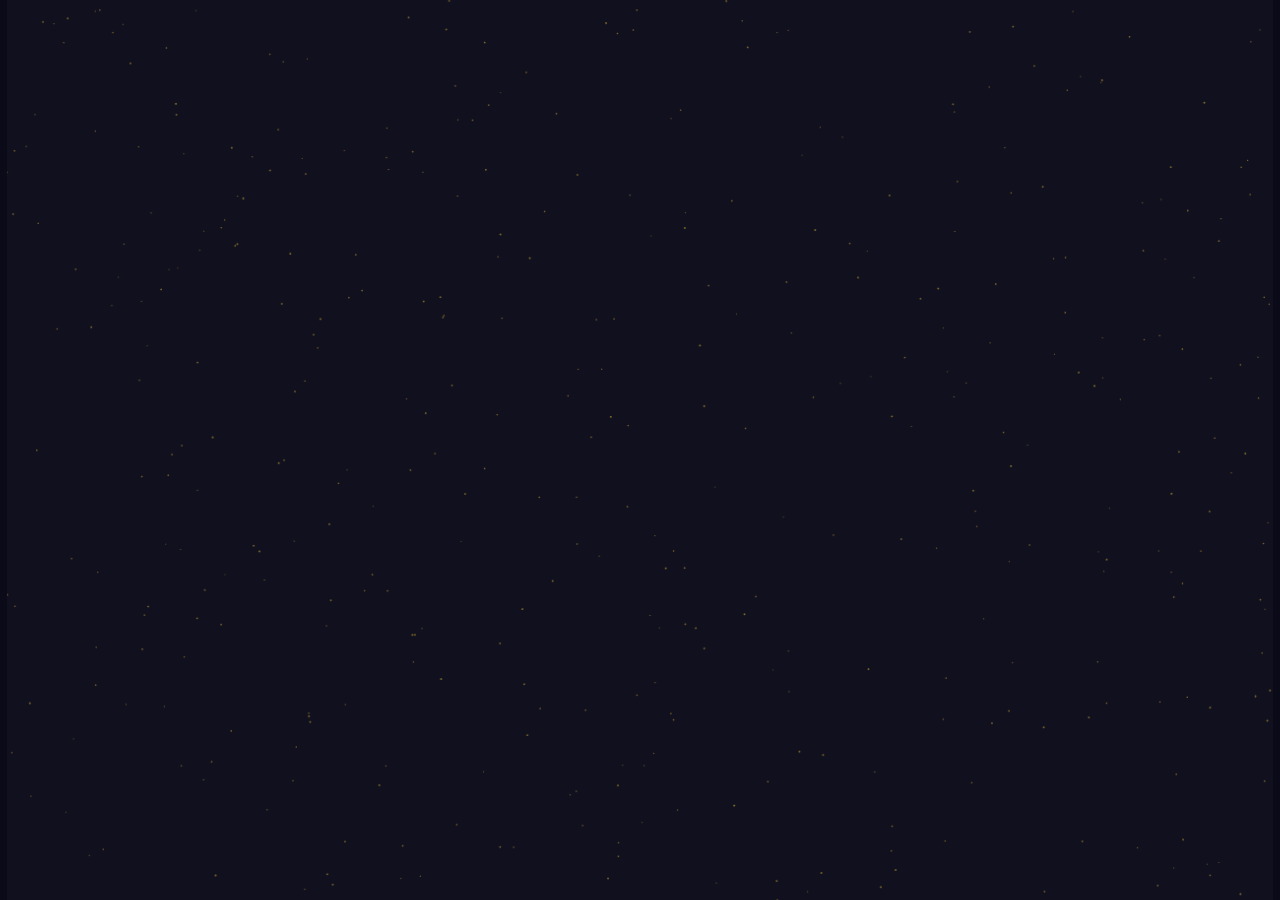
==== commit 410df1f9: "Richer splash animation" ====
--- a/index.html
+++ b/index.html
@@ -8,7 +8,7 @@
   <link rel="preconnect" href="https://fonts.googleapis.com" />
   <link rel="preconnect" href="https://fonts.gstatic.com" crossorigin />
   <link href="https://fonts.googleapis.com/css2?family=Pacifico&family=Prompt&family=Righteous&display=swap" rel="stylesheet" />
-  <link rel="stylesheet" href="styles.css?v=36" />
+  <link rel="stylesheet" href="styles.css?v=38" />
 </head>
 <body>
   <main id="viewport">
@@ -25,6 +25,7 @@
 
       <!-- ===== SPLASH (Figma "SplashScreen" Component1 → 8) ===== -->
       <section class="screen" id="splash" aria-label="Loading">
+        <div class="sp-stars" aria-hidden="true"></div>
         <div class="art">
           <div class="sp-group">
             <div class="sp-line"></div>
@@ -33,7 +34,7 @@
               <img class="sp-rays" src="assets/splash-rays.png" alt="" width="1024" height="570" />
               <img class="sp-arc" src="assets/splash-arc.png" alt="" width="1024" height="570" />
             </div>
-            <div class="sp-text"><p>Jana<br />Portfolio</p></div>
+            <div class="sp-text"><p><span class="sp-w1">Jana</span><span class="sp-w2">Portfolio</span></p></div>
           </div>
           <div class="sp-dot"></div>
         </div>
@@ -279,7 +280,7 @@
       </div>
     </div>
   </main>
-  <script src="projects.js?v=36"></script>
-  <script src="script.js?v=36"></script>
+  <script src="projects.js?v=38"></script>
+  <script src="script.js?v=38"></script>
 </body>
 </html>
--- a/styles.css
+++ b/styles.css
@@ -1437,3 +1437,58 @@
 .pv-nba .pv-player img { object-position: center; }
 .pv-credit { position: absolute; right: 120px; bottom: 34px; z-index: 3; font-size: 11px; letter-spacing: .08em; color: rgba(255,255,255,.55); }
 #stage.m .pv-credit { right: 20px; bottom: 14px; font-size: 10px; }
+
+/* My Work on phones: just the cards, no scene behind them */
+#stage.m #work .wbgs { display: none; }
+#stage.m #work .clipped::after { display: none; }
+
+/* ========== Splash, richer timeline (same length; the dot hand-off is unchanged) ========== */
+@property --sweep { syntax: '<angle>'; inherits: false; initial-value: 0deg; }
+.sp-stars { position: absolute; inset: -6%; background: url(assets/stars.png) center / cover no-repeat; opacity: 0; transform: scale(1.08); }
+#splash.play .sp-stars { animation: sp-stars 5s .05s var(--smooth) forwards, sp-twinkle 3.2s 1.8s ease-in-out infinite alternate; }
+@keyframes sp-stars { 0% { opacity: 0; transform: scale(1.08); } 30% { opacity: .55; } 100% { opacity: .55; transform: scale(1); } }
+@keyframes sp-twinkle { to { filter: brightness(1.35); } }
+
+/* the whole scene drifts gently towards the viewer while it builds */
+.sp-group { transform-origin: 720px 520px; }
+#splash.play .sp-group { animation: sp-drift 4.3s .1s var(--smooth) forwards, sp-dim 1.4s 4.1s var(--smooth-io) forwards; }
+@keyframes sp-drift { from { transform: scale(.94); } to { transform: none; } }
+
+/* the gold line glows while it draws */
+#splash.play .sp-line { animation: sp-line 1.4s .15s forwards, sp-glow 1.6s .9s ease-out forwards; }
+@keyframes sp-glow { 0% { box-shadow: 0 0 0 rgba(243, 217, 168, 0); } 35% { box-shadow: 0 0 22px 3px rgba(243, 217, 168, .75); } 100% { box-shadow: 0 0 8px rgba(243, 217, 168, .25); } }
+
+/* moon & flowers are drawn in a sweep, like a pen following the curve */
+.sp-moon { clip-path: none; transform: translateY(18px);
+  -webkit-mask-image: conic-gradient(from 205deg at 53% 62%, #000 var(--sweep), transparent calc(var(--sweep) + 28deg));
+          mask-image: conic-gradient(from 205deg at 53% 62%, #000 var(--sweep), transparent calc(var(--sweep) + 28deg)); }
+#splash.play .sp-moon { animation: sp-draw 1.7s .95s cubic-bezier(.45, .05, .25, 1) forwards; }
+@keyframes sp-draw { 0% { opacity: 0; --sweep: 0deg; } 12% { opacity: 1; } 100% { opacity: 1; --sweep: 392deg; transform: none; } }
+
+/* rays burst out of a soft blur */
+.sp-rays { transform: scale(.5) rotate(-10deg); filter: blur(8px); }
+#splash.play .sp-rays { animation: sp-burst 1.3s 1.55s cubic-bezier(.2, 1.3, .35, 1) forwards; }
+@keyframes sp-burst { 0% { opacity: 0; } 35% { opacity: 1; } 100% { opacity: 1; transform: none; filter: blur(0); } }
+
+/* sparkles pop in, then keep twinkling */
+.sp-arc { clip-path: none; transform-origin: 30% 30%; transform: scale(.6) rotate(-18deg); }
+#splash.play .sp-arc { animation: sp-pop .9s 1.95s cubic-bezier(.3, 1.6, .5, 1) forwards, sp-spark 1.6s 2.9s ease-in-out infinite alternate; }
+@keyframes sp-pop { from { opacity: 0; } 40% { opacity: 1; } to { opacity: 1; transform: none; } }
+@keyframes sp-spark { from { opacity: 1; } to { opacity: .55; } }
+
+/* "Jana / Portfolio" writes itself from left to right */
+.sp-text { opacity: 1; }
+.sp-text p { flex-direction: column; }
+.sp-text p span { display: block; opacity: 0;
+  -webkit-mask-image: linear-gradient(90deg, #000 45%, transparent 55%); mask-image: linear-gradient(90deg, #000 45%, transparent 55%);
+  -webkit-mask-size: 260% 100%; mask-size: 260% 100%; -webkit-mask-position: 100% 0; mask-position: 100% 0; mask-repeat: no-repeat; -webkit-mask-repeat: no-repeat;
+  text-shadow: 0 0 18px rgba(243, 217, 168, 0); }
+#splash.play .sp-text { animation: none; }
+#splash.play .sp-w1 { animation: sp-write .8s 2.25s cubic-bezier(.4, 0, .3, 1) forwards, sp-halo 1.4s 2.6s ease-out forwards; }
+#splash.play .sp-w2 { animation: sp-write 1s 2.6s cubic-bezier(.4, 0, .3, 1) forwards, sp-halo 1.4s 3s ease-out forwards; }
+@keyframes sp-write { from { opacity: 1; -webkit-mask-position: 100% 0; mask-position: 100% 0; } to { opacity: 1; -webkit-mask-position: 0 0; mask-position: 0 0; } }
+@keyframes sp-halo { 40% { text-shadow: 0 0 22px rgba(243, 217, 168, .7); } 100% { text-shadow: 0 0 10px rgba(243, 217, 168, .2); } }
+
+@media (prefers-reduced-motion: reduce) {
+  #splash.play .sp-arc, #splash.play .sp-stars { animation-iteration-count: 1 !important; }
+}
